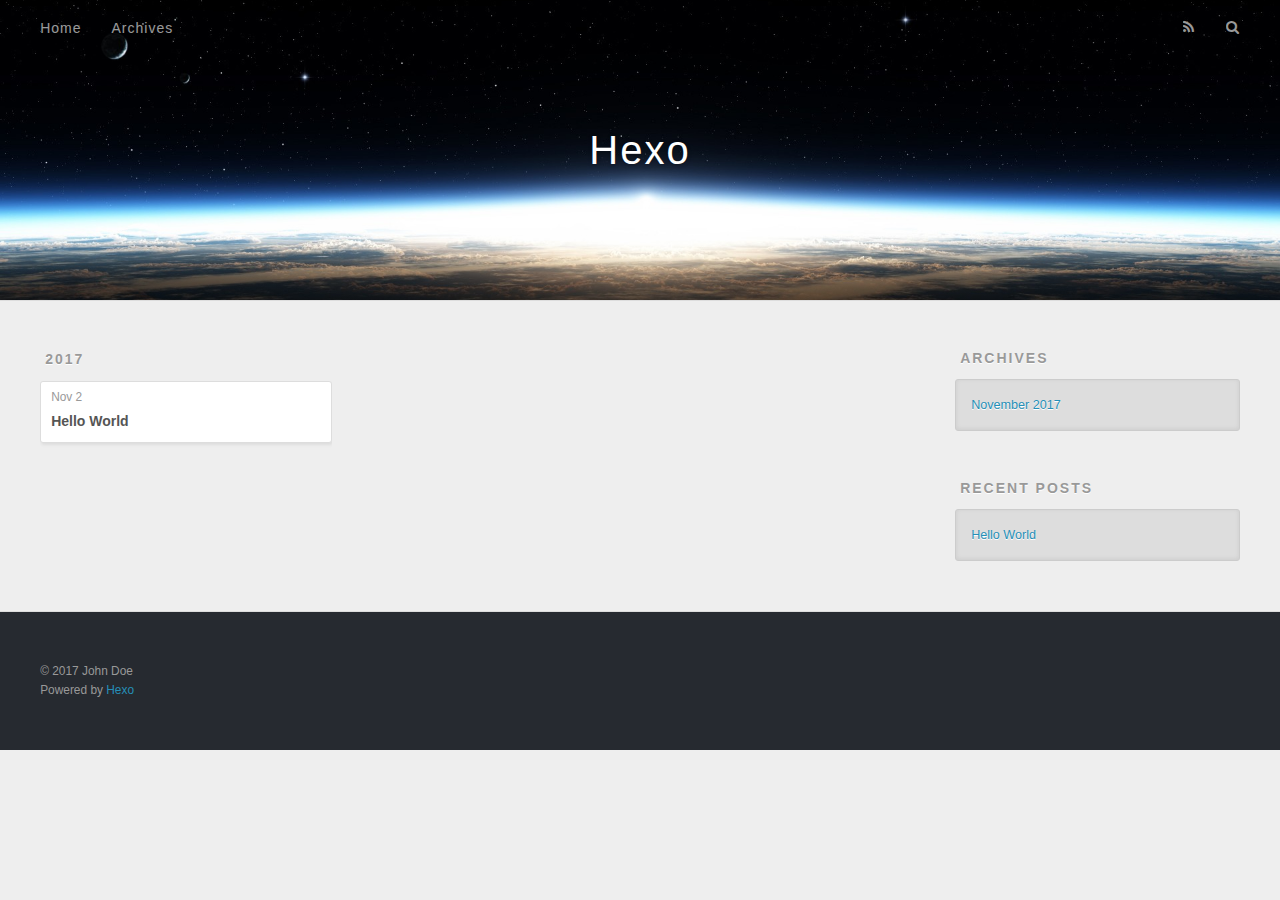
==== archives/index.html @ 0dccdbd2 "Site updated: 2017-11-02 00:10:31" ====
<!DOCTYPE html>
<html>
<head>
  <meta charset="utf-8">
  
  <title>Archives | Hexo</title>
  <meta name="viewport" content="width=device-width, initial-scale=1, maximum-scale=1">
  <meta property="og:type" content="website">
<meta property="og:title" content="Hexo">
<meta property="og:url" content="http://yoursite.com/archives/index.html">
<meta property="og:site_name" content="Hexo">
<meta name="twitter:card" content="summary">
<meta name="twitter:title" content="Hexo">
  
    <link rel="alternate" href="/atom.xml" title="Hexo" type="application/atom+xml">
  
  
    <link rel="icon" href="/favicon.png">
  
  
    <link href="//fonts.googleapis.com/css?family=Source+Code+Pro" rel="stylesheet" type="text/css">
  
  <link rel="stylesheet" href="/css/style.css">
  

</head>

<body>
  <div id="container">
    <div id="wrap">
      <header id="header">
  <div id="banner"></div>
  <div id="header-outer" class="outer">
    <div id="header-title" class="inner">
      <h1 id="logo-wrap">
        <a href="/" id="logo">Hexo</a>
      </h1>
      
    </div>
    <div id="header-inner" class="inner">
      <nav id="main-nav">
        <a id="main-nav-toggle" class="nav-icon"></a>
        
          <a class="main-nav-link" href="/">Home</a>
        
          <a class="main-nav-link" href="/archives">Archives</a>
        
      </nav>
      <nav id="sub-nav">
        
          <a id="nav-rss-link" class="nav-icon" href="/atom.xml" title="RSS Feed"></a>
        
        <a id="nav-search-btn" class="nav-icon" title="Search"></a>
      </nav>
      <div id="search-form-wrap">
        <form action="//google.com/search" method="get" accept-charset="UTF-8" class="search-form"><input type="search" name="q" class="search-form-input" placeholder="Search"><button type="submit" class="search-form-submit">&#xF002;</button><input type="hidden" name="sitesearch" value="http://yoursite.com"></form>
      </div>
    </div>
  </div>
</header>
      <div class="outer">
        <section id="main">
  
  
    
    
      
      
      <section class="archives-wrap">
        <div class="archive-year-wrap">
          <a href="/archives/2017" class="archive-year">2017</a>
        </div>
        <div class="archives">
    
    <article class="archive-article archive-type-post">
  <div class="archive-article-inner">
    <header class="archive-article-header">
      <a href="/2017/11/02/hello-world/" class="archive-article-date">
  <time datetime="2017-11-01T16:00:26.747Z" itemprop="datePublished">Nov 2</time>
</a>
      
  
    <h1 itemprop="name">
      <a class="archive-article-title" href="/2017/11/02/hello-world/">Hello World</a>
    </h1>
  

    </header>
  </div>
</article>
  
  
    </div></section>
  

</section>
        
          <aside id="sidebar">
  
    

  
    

  
    
  
    
  <div class="widget-wrap">
    <h3 class="widget-title">Archives</h3>
    <div class="widget">
      <ul class="archive-list"><li class="archive-list-item"><a class="archive-list-link" href="/archives/2017/11/">November 2017</a></li></ul>
    </div>
  </div>


  
    
  <div class="widget-wrap">
    <h3 class="widget-title">Recent Posts</h3>
    <div class="widget">
      <ul>
        
          <li>
            <a href="/2017/11/02/hello-world/">Hello World</a>
          </li>
        
      </ul>
    </div>
  </div>

  
</aside>
        
      </div>
      <footer id="footer">
  
  <div class="outer">
    <div id="footer-info" class="inner">
      &copy; 2017 John Doe<br>
      Powered by <a href="http://hexo.io/" target="_blank">Hexo</a>
    </div>
  </div>
</footer>
    </div>
    <nav id="mobile-nav">
  
    <a href="/" class="mobile-nav-link">Home</a>
  
    <a href="/archives" class="mobile-nav-link">Archives</a>
  
</nav>
    

<script src="//ajax.googleapis.com/ajax/libs/jquery/2.0.3/jquery.min.js"></script>


  <link rel="stylesheet" href="/fancybox/jquery.fancybox.css">
  <script src="/fancybox/jquery.fancybox.pack.js"></script>


<script src="/js/script.js"></script>

  </div>
</body>
</html>
---- css/style.css ----
body {
  width: 100%;
}
body:before,
body:after {
  content: "";
  display: table;
}
body:after {
  clear: both;
}
html,
body,
div,
span,
applet,
object,
iframe,
h1,
h2,
h3,
h4,
h5,
h6,
p,
blockquote,
pre,
a,
abbr,
acronym,
address,
big,
cite,
code,
del,
dfn,
em,
img,
ins,
kbd,
q,
s,
samp,
small,
strike,
strong,
sub,
sup,
tt,
var,
dl,
dt,
dd,
ol,
ul,
li,
fieldset,
form,
label,
legend,
table,
caption,
tbody,
tfoot,
thead,
tr,
th,
td {
  margin: 0;
  padding: 0;
  border: 0;
  outline: 0;
  font-weight: inherit;
  font-style: inherit;
  font-family: inherit;
  font-size: 100%;
  vertical-align: baseline;
}
body {
  line-height: 1;
  color: #000;
  background: #fff;
}
ol,
ul {
  list-style: none;
}
table {
  border-collapse: separate;
  border-spacing: 0;
  vertical-align: middle;
}
caption,
th,
td {
  text-align: left;
  font-weight: normal;
  vertical-align: middle;
}
a img {
  border: none;
}
input,
button {
  margin: 0;
  padding: 0;
}
input::-moz-focus-inner,
button::-moz-focus-inner {
  border: 0;
  padding: 0;
}
@font-face {
  font-family: FontAwesome;
  font-style: normal;
  font-weight: normal;
  src: url("fonts/fontawesome-webfont.eot?v=#4.0.3");
  src: url("fonts/fontawesome-webfont.eot?#iefix&v=#4.0.3") format("embedded-opentype"), url("fonts/fontawesome-webfont.woff?v=#4.0.3") format("woff"), url("fonts/fontawesome-webfont.ttf?v=#4.0.3") format("truetype"), url("fonts/fontawesome-webfont.svg#fontawesomeregular?v=#4.0.3") format("svg");
}
html,
body,
#container {
  height: 100%;
}
body {
  background: #eee;
  font: 14px "Helvetica Neue", Helvetica, Arial, sans-serif;
  -webkit-text-size-adjust: 100%;
}
.outer {
  max-width: 1220px;
  margin: 0 auto;
  padding: 0 20px;
}
.outer:before,
.outer:after {
  content: "";
  display: table;
}
.outer:after {
  clear: both;
}
.inner {
  display: inline;
  float: left;
  width: 98.33333333333333%;
  margin: 0 0.833333333333333%;
}
.left,
.alignleft {
  float: left;
}
.right,
.alignright {
  float: right;
}
.clear {
  clear: both;
}
#container {
  position: relative;
}
.mobile-nav-on {
  overflow: hidden;
}
#wrap {
  height: 100%;
  width: 100%;
  position: absolute;
  top: 0;
  left: 0;
  -webkit-transition: 0.2s ease-out;
  -moz-transition: 0.2s ease-out;
  -ms-transition: 0.2s ease-out;
  transition: 0.2s ease-out;
  z-index: 1;
  background: #eee;
}
.mobile-nav-on #wrap {
  left: 280px;
}
@media screen and (min-width: 768px) {
  #main {
    display: inline;
    float: left;
    width: 73.33333333333333%;
    margin: 0 0.833333333333333%;
  }
}
.article-date,
.article-category-link,
.archive-year,
.widget-title {
  text-decoration: none;
  text-transform: uppercase;
  letter-spacing: 2px;
  color: #999;
  margin-bottom: 1em;
  margin-left: 5px;
  line-height: 1em;
  text-shadow: 0 1px #fff;
  font-weight: bold;
}
.article-inner,
.archive-article-inner {
  background: #fff;
  -webkit-box-shadow: 1px 2px 3px #ddd;
  box-shadow: 1px 2px 3px #ddd;
  border: 1px solid #ddd;
  border-radius: 3px;
}
.article-entry h1,
.widget h1 {
  font-size: 2em;
}
.article-entry h2,
.widget h2 {
  font-size: 1.5em;
}
.article-entry h3,
.widget h3 {
  font-size: 1.3em;
}
.article-entry h4,
.widget h4 {
  font-size: 1.2em;
}
.article-entry h5,
.widget h5 {
  font-size: 1em;
}
.article-entry h6,
.widget h6 {
  font-size: 1em;
  color: #999;
}
.article-entry hr,
.widget hr {
  border: 1px dashed #ddd;
}
.article-entry strong,
.widget strong {
  font-weight: bold;
}
.article-entry em,
.widget em,
.article-entry cite,
.widget cite {
  font-style: italic;
}
.article-entry sup,
.widget sup,
.article-entry sub,
.widget sub {
  font-size: 0.75em;
  line-height: 0;
  position: relative;
  vertical-align: baseline;
}
.article-entry sup,
.widget sup {
  top: -0.5em;
}
.article-entry sub,
.widget sub {
  bottom: -0.2em;
}
.article-entry small,
.widget small {
  font-size: 0.85em;
}
.article-entry acronym,
.widget acronym,
.article-entry abbr,
.widget abbr {
  border-bottom: 1px dotted;
}
.article-entry ul,
.widget ul,
.article-entry ol,
.widget ol,
.article-entry dl,
.widget dl {
  margin: 0 20px;
  line-height: 1.6em;
}
.article-entry ul ul,
.widget ul ul,
.article-entry ol ul,
.widget ol ul,
.article-entry ul ol,
.widget ul ol,
.article-entry ol ol,
.widget ol ol {
  margin-top: 0;
  margin-bottom: 0;
}
.article-entry ul,
.widget ul {
  list-style: disc;
}
.article-entry ol,
.widget ol {
  list-style: decimal;
}
.article-entry dt,
.widget dt {
  font-weight: bold;
}
#header {
  height: 300px;
  position: relative;
  border-bottom: 1px solid #ddd;
}
#header:before,
#header:after {
  content: "";
  position: absolute;
  left: 0;
  right: 0;
  height: 40px;
}
#header:before {
  top: 0;
  background: -webkit-linear-gradient(rgba(0,0,0,0.2), transparent);
  background: -moz-linear-gradient(rgba(0,0,0,0.2), transparent);
  background: -ms-linear-gradient(rgba(0,0,0,0.2), transparent);
  background: linear-gradient(rgba(0,0,0,0.2), transparent);
}
#header:after {
  bottom: 0;
  background: -webkit-linear-gradient(transparent, rgba(0,0,0,0.2));
  background: -moz-linear-gradient(transparent, rgba(0,0,0,0.2));
  background: -ms-linear-gradient(transparent, rgba(0,0,0,0.2));
  background: linear-gradient(transparent, rgba(0,0,0,0.2));
}
#header-outer {
  height: 100%;
  position: relative;
}
#header-inner {
  position: relative;
  overflow: hidden;
}
#banner {
  position: absolute;
  top: 0;
  left: 0;
  width: 100%;
  height: 100%;
  background: url("images/banner.jpg") center #000;
  -webkit-background-size: cover;
  -moz-background-size: cover;
  background-size: cover;
  z-index: -1;
}
#header-title {
  text-align: center;
  height: 40px;
  position: absolute;
  top: 50%;
  left: 0;
  margin-top: -20px;
}
#logo,
#subtitle {
  text-decoration: none;
  color: #fff;
  font-weight: 300;
  text-shadow: 0 1px 4px rgba(0,0,0,0.3);
}
#logo {
  font-size: 40px;
  line-height: 40px;
  letter-spacing: 2px;
}
#subtitle {
  font-size: 16px;
  line-height: 16px;
  letter-spacing: 1px;
}
#subtitle-wrap {
  margin-top: 16px;
}
#main-nav {
  float: left;
  margin-left: -15px;
}
.nav-icon,
.main-nav-link {
  float: left;
  color: #fff;
  opacity: 0.6;
  text-decoration: none;
  text-shadow: 0 1px rgba(0,0,0,0.2);
  -webkit-transition: opacity 0.2s;
  -moz-transition: opacity 0.2s;
  -ms-transition: opacity 0.2s;
  transition: opacity 0.2s;
  display: block;
  padding: 20px 15px;
}
.nav-icon:hover,
.main-nav-link:hover {
  opacity: 1;
}
.nav-icon {
  font-family: FontAwesome;
  text-align: center;
  font-size: 14px;
  width: 14px;
  height: 14px;
  padding: 20px 15px;
  position: relative;
  cursor: pointer;
}
.main-nav-link {
  font-weight: 300;
  letter-spacing: 1px;
}
@media screen and (max-width: 479px) {
  .main-nav-link {
    display: none;
  }
}
#main-nav-toggle {
  display: none;
}
#main-nav-toggle:before {
  content: "\f0c9";
}
@media screen and (max-width: 479px) {
  #main-nav-toggle {
    display: block;
  }
}
#sub-nav {
  float: right;
  margin-right: -15px;
}
#nav-rss-link:before {
  content: "\f09e";
}
#nav-search-btn:before {
  content: "\f002";
}
#search-form-wrap {
  position: absolute;
  top: 15px;
  width: 150px;
  height: 30px;
  right: -150px;
  opacity: 0;
  -webkit-transition: 0.2s ease-out;
  -moz-transition: 0.2s ease-out;
  -ms-transition: 0.2s ease-out;
  transition: 0.2s ease-out;
}
#search-form-wrap.on {
  opacity: 1;
  right: 0;
}
@media screen and (max-width: 479px) {
  #search-form-wrap {
    width: 100%;
    right: -100%;
  }
}
.search-form {
  position: absolute;
  top: 0;
  left: 0;
  right: 0;
  background: #fff;
  padding: 5px 15px;
  border-radius: 15px;
  -webkit-box-shadow: 0 0 10px rgba(0,0,0,0.3);
  box-shadow: 0 0 10px rgba(0,0,0,0.3);
}
.search-form-input {
  border: none;
  background: none;
  color: #555;
  width: 100%;
  font: 13px "Helvetica Neue", Helvetica, Arial, sans-serif;
  outline: none;
}
.search-form-input::-webkit-search-results-decoration,
.search-form-input::-webkit-search-cancel-button {
  -webkit-appearance: none;
}
.search-form-submit {
  position: absolute;
  top: 50%;
  right: 10px;
  margin-top: -7px;
  font: 13px FontAwesome;
  border: none;
  background: none;
  color: #bbb;
  cursor: pointer;
}
.search-form-submit:hover,
.search-form-submit:focus {
  color: #777;
}
.article {
  margin: 50px 0;
}
.article-inner {
  overflow: hidden;
}
.article-meta:before,
.article-meta:after {
  content: "";
  display: table;
}
.article-meta:after {
  clear: both;
}
.article-date {
  float: left;
}
.article-category {
  float: left;
  line-height: 1em;
  color: #ccc;
  text-shadow: 0 1px #fff;
  margin-left: 8px;
}
.article-category:before {
  content: "\2022";
}
.article-category-link {
  margin: 0 12px 1em;
}
.article-header {
  padding: 20px 20px 0;
}
.article-title {
  text-decoration: none;
  font-size: 2em;
  font-weight: bold;
  color: #555;
  line-height: 1.1em;
  -webkit-transition: color 0.2s;
  -moz-transition: color 0.2s;
  -ms-transition: color 0.2s;
  transition: color 0.2s;
}
a.article-title:hover {
  color: #258fb8;
}
.article-entry {
  color: #555;
  padding: 0 20px;
}
.article-entry:before,
.article-entry:after {
  content: "";
  display: table;
}
.article-entry:after {
  clear: both;
}
.article-entry p,
.article-entry table {
  line-height: 1.6em;
  margin: 1.6em 0;
}
.article-entry h1,
.article-entry h2,
.article-entry h3,
.article-entry h4,
.article-entry h5,
.article-entry h6 {
  font-weight: bold;
}
.article-entry h1,
.article-entry h2,
.article-entry h3,
.article-entry h4,
.article-entry h5,
.article-entry h6 {
  line-height: 1.1em;
  margin: 1.1em 0;
}
.article-entry a {
  color: #258fb8;
  text-decoration: none;
}
.article-entry a:hover {
  text-decoration: underline;
}
.article-entry ul,
.article-entry ol,
.article-entry dl {
  margin-top: 1.6em;
  margin-bottom: 1.6em;
}
.article-entry img,
.article-entry video {
  max-width: 100%;
  height: auto;
  display: block;
  margin: auto;
}
.article-entry iframe {
  border: none;
}
.article-entry table {
  width: 100%;
  border-collapse: collapse;
  border-spacing: 0;
}
.article-entry th {
  font-weight: bold;
  border-bottom: 3px solid #ddd;
  padding-bottom: 0.5em;
}
.article-entry td {
  border-bottom: 1px solid #ddd;
  padding: 10px 0;
}
.article-entry blockquote {
  font-family: Georgia, "Times New Roman", serif;
  font-size: 1.4em;
  margin: 1.6em 20px;
  text-align: center;
}
.article-entry blockquote footer {
  font-size: 14px;
  margin: 1.6em 0;
  font-family: "Helvetica Neue", Helvetica, Arial, sans-serif;
}
.article-entry blockquote footer cite:before {
  content: "—";
  padding: 0 0.5em;
}
.article-entry .pullquote {
  text-align: left;
  width: 45%;
  margin: 0;
}
.article-entry .pullquote.left {
  margin-left: 0.5em;
  margin-right: 1em;
}
.article-entry .pullquote.right {
  margin-right: 0.5em;
  margin-left: 1em;
}
.article-entry .caption {
  color: #999;
  display: block;
  font-size: 0.9em;
  margin-top: 0.5em;
  position: relative;
  text-align: center;
}
.article-entry .video-container {
  position: relative;
  padding-top: 56.25%;
  height: 0;
  overflow: hidden;
}
.article-entry .video-container iframe,
.article-entry .video-container object,
.article-entry .video-container embed {
  position: absolute;
  top: 0;
  left: 0;
  width: 100%;
  height: 100%;
  margin-top: 0;
}
.article-more-link a {
  display: inline-block;
  line-height: 1em;
  padding: 6px 15px;
  border-radius: 15px;
  background: #eee;
  color: #999;
  text-shadow: 0 1px #fff;
  text-decoration: none;
}
.article-more-link a:hover {
  background: #258fb8;
  color: #fff;
  text-decoration: none;
  text-shadow: 0 1px #1e7293;
}
.article-footer {
  font-size: 0.85em;
  line-height: 1.6em;
  border-top: 1px solid #ddd;
  padding-top: 1.6em;
  margin: 0 20px 20px;
}
.article-footer:before,
.article-footer:after {
  content: "";
  display: table;
}
.article-footer:after {
  clear: both;
}
.article-footer a {
  color: #999;
  text-decoration: none;
}
.article-footer a:hover {
  color: #555;
}
.article-tag-list-item {
  float: left;
  margin-right: 10px;
}
.article-tag-list-link:before {
  content: "#";
}
.article-comment-link {
  float: right;
}
.article-comment-link:before {
  content: "\f075";
  font-family: FontAwesome;
  padding-right: 8px;
}
.article-share-link {
  cursor: pointer;
  float: right;
  margin-left: 20px;
}
.article-share-link:before {
  content: "\f064";
  font-family: FontAwesome;
  padding-right: 6px;
}
#article-nav {
  position: relative;
}
#article-nav:before,
#article-nav:after {
  content: "";
  display: table;
}
#article-nav:after {
  clear: both;
}
@media screen and (min-width: 768px) {
  #article-nav {
    margin: 50px 0;
  }
  #article-nav:before {
    width: 8px;
    height: 8px;
    position: absolute;
    top: 50%;
    left: 50%;
    margin-top: -4px;
    margin-left: -4px;
    content: "";
    border-radius: 50%;
    background: #ddd;
    -webkit-box-shadow: 0 1px 2px #fff;
    box-shadow: 0 1px 2px #fff;
  }
}
.article-nav-link-wrap {
  text-decoration: none;
  text-shadow: 0 1px #fff;
  color: #999;
  -webkit-box-sizing: border-box;
  -moz-box-sizing: border-box;
  box-sizing: border-box;
  margin-top: 50px;
  text-align: center;
  display: block;
}
.article-nav-link-wrap:hover {
  color: #555;
}
@media screen and (min-width: 768px) {
  .article-nav-link-wrap {
    width: 50%;
    margin-top: 0;
  }
}
@media screen and (min-width: 768px) {
  #article-nav-newer {
    float: left;
    text-align: right;
    padding-right: 20px;
  }
}
@media screen and (min-width: 768px) {
  #article-nav-older {
    float: right;
    text-align: left;
    padding-left: 20px;
  }
}
.article-nav-caption {
  text-transform: uppercase;
  letter-spacing: 2px;
  color: #ddd;
  line-height: 1em;
  font-weight: bold;
}
#article-nav-newer .article-nav-caption {
  margin-right: -2px;
}
.article-nav-title {
  font-size: 0.85em;
  line-height: 1.6em;
  margin-top: 0.5em;
}
.article-share-box {
  position: absolute;
  display: none;
  background: #fff;
  -webkit-box-shadow: 1px 2px 10px rgba(0,0,0,0.2);
  box-shadow: 1px 2px 10px rgba(0,0,0,0.2);
  border-radius: 3px;
  margin-left: -145px;
  overflow: hidden;
  z-index: 1;
}
.article-share-box.on {
  display: block;
}
.article-share-input {
  width: 100%;
  background: none;
  -webkit-box-sizing: border-box;
  -moz-box-sizing: border-box;
  box-sizing: border-box;
  font: 14px "Helvetica Neue", Helvetica, Arial, sans-serif;
  padding: 0 15px;
  color: #555;
  outline: none;
  border: 1px solid #ddd;
  border-radius: 3px 3px 0 0;
  height: 36px;
  line-height: 36px;
}
.article-share-links {
  background: #eee;
}
.article-share-links:before,
.article-share-links:after {
  content: "";
  display: table;
}
.article-share-links:after {
  clear: both;
}
.article-share-twitter,
.article-share-facebook,
.article-share-pinterest,
.article-share-google {
  width: 50px;
  height: 36px;
  display: block;
  float: left;
  position: relative;
  color: #999;
  text-shadow: 0 1px #fff;
}
.article-share-twitter:before,
.article-share-facebook:before,
.article-share-pinterest:before,
.article-share-google:before {
  font-size: 20px;
  font-family: FontAwesome;
  width: 20px;
  height: 20px;
  position: absolute;
  top: 50%;
  left: 50%;
  margin-top: -10px;
  margin-left: -10px;
  text-align: center;
}
.article-share-twitter:hover,
.article-share-facebook:hover,
.article-share-pinterest:hover,
.article-share-google:hover {
  color: #fff;
}
.article-share-twitter:before {
  content: "\f099";
}
.article-share-twitter:hover {
  background: #00aced;
  text-shadow: 0 1px #008abe;
}
.article-share-facebook:before {
  content: "\f09a";
}
.article-share-facebook:hover {
  background: #3b5998;
  text-shadow: 0 1px #2f477a;
}
.article-share-pinterest:before {
  content: "\f0d2";
}
.article-share-pinterest:hover {
  background: #cb2027;
  text-shadow: 0 1px #a21a1f;
}
.article-share-google:before {
  content: "\f0d5";
}
.article-share-google:hover {
  background: #dd4b39;
  text-shadow: 0 1px #be3221;
}
.article-gallery {
  background: #000;
  position: relative;
}
.article-gallery-photos {
  position: relative;
  overflow: hidden;
}
.article-gallery-img {
  display: none;
  max-width: 100%;
}
.article-gallery-img:first-child {
  display: block;
}
.article-gallery-img.loaded {
  position: absolute;
  display: block;
}
.article-gallery-img img {
  display: block;
  max-width: 100%;
  margin: 0 auto;
}
#comments {
  background: #fff;
  -webkit-box-shadow: 1px 2px 3px #ddd;
  box-shadow: 1px 2px 3px #ddd;
  padding: 20px;
  border: 1px solid #ddd;
  border-radius: 3px;
  margin: 50px 0;
}
#comments a {
  color: #258fb8;
}
.archives-wrap {
  margin: 50px 0;
}
.archives:before,
.archives:after {
  content: "";
  display: table;
}
.archives:after {
  clear: both;
}
.archive-year-wrap {
  margin-bottom: 1em;
}
.archives {
  -webkit-column-gap: 10px;
  -moz-column-gap: 10px;
  column-gap: 10px;
}
@media screen and (min-width: 480px) and (max-width: 767px) {
  .archives {
    -webkit-column-count: 2;
    -moz-column-count: 2;
    column-count: 2;
  }
}
@media screen and (min-width: 768px) {
  .archives {
    -webkit-column-count: 3;
    -moz-column-count: 3;
    column-count: 3;
  }
}
.archive-article {
  -webkit-column-break-inside: avoid;
  page-break-inside: avoid;
  overflow: hidden;
  break-inside: avoid-column;
}
.archive-article-inner {
  padding: 10px;
  margin-bottom: 15px;
}
.archive-article-title {
  text-decoration: none;
  font-weight: bold;
  color: #555;
  -webkit-transition: color 0.2s;
  -moz-transition: color 0.2s;
  -ms-transition: color 0.2s;
  transition: color 0.2s;
  line-height: 1.6em;
}
.archive-article-title:hover {
  color: #258fb8;
}
.archive-article-footer {
  margin-top: 1em;
}
.archive-article-date {
  color: #999;
  text-decoration: none;
  font-size: 0.85em;
  line-height: 1em;
  margin-bottom: 0.5em;
  display: block;
}
#page-nav {
  margin: 50px auto;
  background: #fff;
  -webkit-box-shadow: 1px 2px 3px #ddd;
  box-shadow: 1px 2px 3px #ddd;
  border: 1px solid #ddd;
  border-radius: 3px;
  text-align: center;
  color: #999;
  overflow: hidden;
}
#page-nav:before,
#page-nav:after {
  content: "";
  display: table;
}
#page-nav:after {
  clear: both;
}
#page-nav a,
#page-nav span {
  padding: 10px 20px;
  line-height: 1;
  height: 2ex;
}
#page-nav a {
  color: #999;
  text-decoration: none;
}
#page-nav a:hover {
  background: #999;
  color: #fff;
}
#page-nav .prev {
  float: left;
}
#page-nav .next {
  float: right;
}
#page-nav .page-number {
  display: inline-block;
}
@media screen and (max-width: 479px) {
  #page-nav .page-number {
    display: none;
  }
}
#page-nav .current {
  color: #555;
  font-weight: bold;
}
#page-nav .space {
  color: #ddd;
}
#footer {
  background: #262a30;
  padding: 50px 0;
  border-top: 1px solid #ddd;
  color: #999;
}
#footer a {
  color: #258fb8;
  text-decoration: none;
}
#footer a:hover {
  text-decoration: underline;
}
#footer-info {
  line-height: 1.6em;
  font-size: 0.85em;
}
.article-entry pre,
.article-entry .highlight {
  background: #2d2d2d;
  margin: 0 -20px;
  padding: 15px 20px;
  border-style: solid;
  border-color: #ddd;
  border-width: 1px 0;
  overflow: auto;
  color: #ccc;
  line-height: 22.400000000000002px;
}
.article-entry .highlight .gutter pre,
.article-entry .gist .gist-file .gist-data .line-numbers {
  color: #666;
  font-size: 0.85em;
}
.article-entry pre,
.article-entry code {
  font-family: "Source Code Pro", Consolas, Monaco, Menlo, Consolas, monospace;
}
.article-entry code {
  background: #eee;
  text-shadow: 0 1px #fff;
  padding: 0 0.3em;
}
.article-entry pre code {
  background: none;
  text-shadow: none;
  padding: 0;
}
.article-entry .highlight pre {
  border: none;
  margin: 0;
  padding: 0;
}
.article-entry .highlight table {
  margin: 0;
  width: auto;
}
.article-entry .highlight td {
  border: none;
  padding: 0;
}
.article-entry .highlight figcaption {
  font-size: 0.85em;
  color: #999;
  line-height: 1em;
  margin-bottom: 1em;
}
.article-entry .highlight figcaption:before,
.article-entry .highlight figcaption:after {
  content: "";
  display: table;
}
.article-entry .highlight figcaption:after {
  clear: both;
}
.article-entry .highlight figcaption a {
  float: right;
}
.article-entry .highlight .gutter pre {
  text-align: right;
  padding-right: 20px;
}
.article-entry .highlight .line {
  height: 22.400000000000002px;
}
.article-entry .highlight .line.marked {
  background: #515151;
}
.article-entry .gist {
  margin: 0 -20px;
  border-style: solid;
  border-color: #ddd;
  border-width: 1px 0;
  background: #2d2d2d;
  padding: 15px 20px 15px 0;
}
.article-entry .gist .gist-file {
  border: none;
  font-family: "Source Code Pro", Consolas, Monaco, Menlo, Consolas, monospace;
  margin: 0;
}
.article-entry .gist .gist-file .gist-data {
  background: none;
  border: none;
}
.article-entry .gist .gist-file .gist-data .line-numbers {
  background: none;
  border: none;
  padding: 0 20px 0 0;
}
.article-entry .gist .gist-file .gist-data .line-data {
  padding: 0 !important;
}
.article-entry .gist .gist-file .highlight {
  margin: 0;
  padding: 0;
  border: none;
}
.article-entry .gist .gist-file .gist-meta {
  background: #2d2d2d;
  color: #999;
  font: 0.85em "Helvetica Neue", Helvetica, Arial, sans-serif;
  text-shadow: 0 0;
  padding: 0;
  margin-top: 1em;
  margin-left: 20px;
}
.article-entry .gist .gist-file .gist-meta a {
  color: #258fb8;
  font-weight: normal;
}
.article-entry .gist .gist-file .gist-meta a:hover {
  text-decoration: underline;
}
pre .comment,
pre .title {
  color: #999;
}
pre .variable,
pre .attribute,
pre .tag,
pre .regexp,
pre .ruby .constant,
pre .xml .tag .title,
pre .xml .pi,
pre .xml .doctype,
pre .html .doctype,
pre .css .id,
pre .css .class,
pre .css .pseudo {
  color: #f2777a;
}
pre .number,
pre .preprocessor,
pre .built_in,
pre .literal,
pre .params,
pre .constant {
  color: #f99157;
}
pre .class,
pre .ruby .class .title,
pre .css .rules .attribute {
  color: #9c9;
}
pre .string,
pre .value,
pre .inheritance,
pre .header,
pre .ruby .symbol,
pre .xml .cdata {
  color: #9c9;
}
pre .css .hexcolor {
  color: #6cc;
}
pre .function,
pre .python .decorator,
pre .python .title,
pre .ruby .function .title,
pre .ruby .title .keyword,
pre .perl .sub,
pre .javascript .title,
pre .coffeescript .title {
  color: #69c;
}
pre .keyword,
pre .javascript .function {
  color: #c9c;
}
@media screen and (max-width: 479px) {
  #mobile-nav {
    position: absolute;
    top: 0;
    left: 0;
    width: 280px;
    height: 100%;
    background: #191919;
    border-right: 1px solid #fff;
  }
}
@media screen and (max-width: 479px) {
  .mobile-nav-link {
    display: block;
    color: #999;
    text-decoration: none;
    padding: 15px 20px;
    font-weight: bold;
  }
  .mobile-nav-link:hover {
    color: #fff;
  }
}
@media screen and (min-width: 768px) {
  #sidebar {
    display: inline;
    float: left;
    width: 23.333333333333332%;
    margin: 0 0.833333333333333%;
  }
}
.widget-wrap {
  margin: 50px 0;
}
.widget {
  color: #777;
  text-shadow: 0 1px #fff;
  background: #ddd;
  -webkit-box-shadow: 0 -1px 4px #ccc inset;
  box-shadow: 0 -1px 4px #ccc inset;
  border: 1px solid #ccc;
  padding: 15px;
  border-radius: 3px;
}
.widget a {
  color: #258fb8;
  text-decoration: none;
}
.widget a:hover {
  text-decoration: underline;
}
.widget ul ul,
.widget ol ul,
.widget dl ul,
.widget ul ol,
.widget ol ol,
.widget dl ol,
.widget ul dl,
.widget ol dl,
.widget dl dl {
  margin-left: 15px;
  list-style: disc;
}
.widget {
  line-height: 1.6em;
  word-wrap: break-word;
  font-size: 0.9em;
}
.widget ul,
.widget ol {
  list-style: none;
  margin: 0;
}
.widget ul ul,
.widget ol ul,
.widget ul ol,
.widget ol ol {
  margin: 0 20px;
}
.widget ul ul,
.widget ol ul {
  list-style: disc;
}
.widget ul ol,
.widget ol ol {
  list-style: decimal;
}
.category-list-count,
.tag-list-count,
.archive-list-count {
  padding-left: 5px;
  color: #999;
  font-size: 0.85em;
}
.category-list-count:before,
.tag-list-count:before,
.archive-list-count:before {
  content: "(";
}
.category-list-count:after,
.tag-list-count:after,
.archive-list-count:after {
  content: ")";
}
.tagcloud a {
  margin-right: 5px;
  display: inline-block;
}
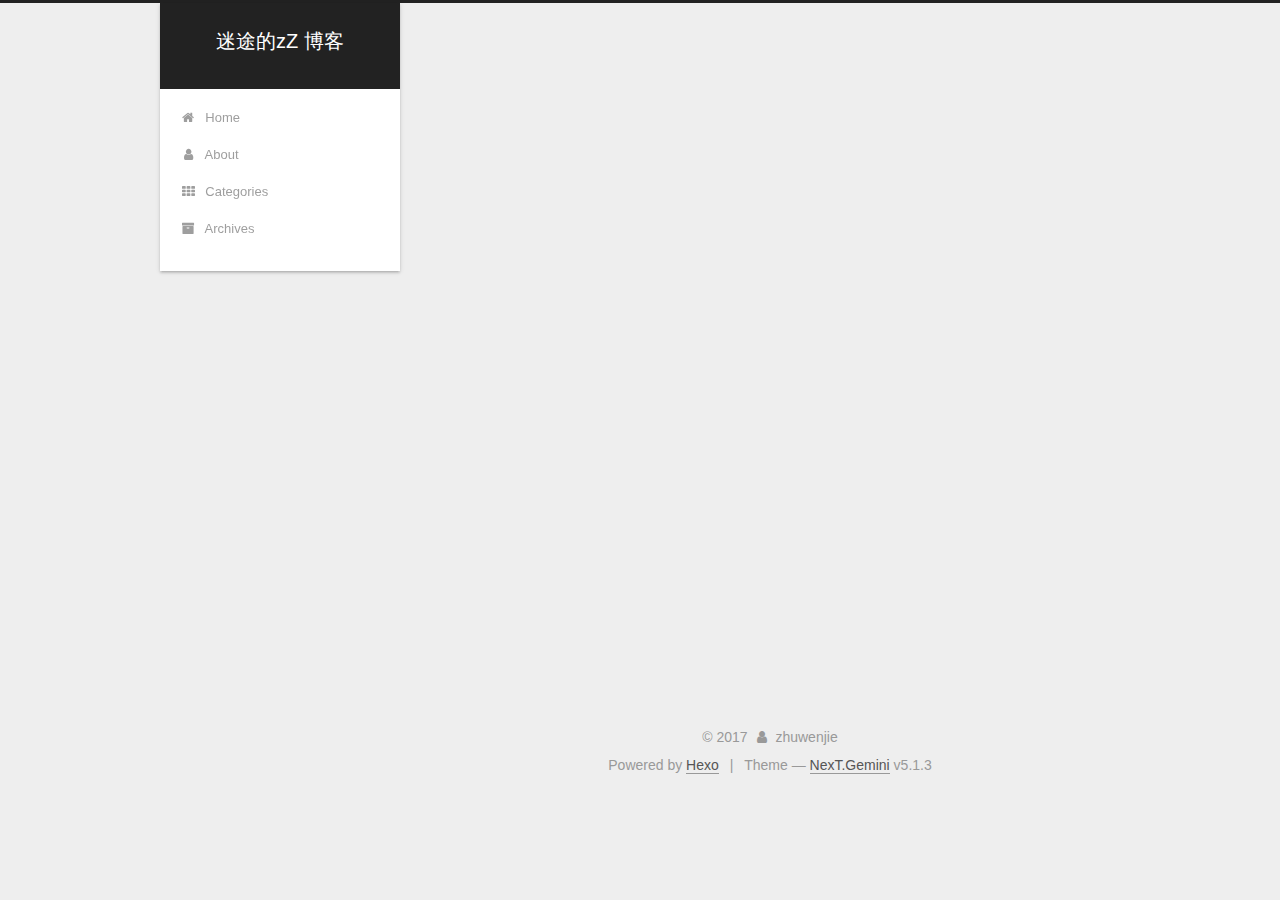
==== commit 1d14cd76: "Site updated: 2017-11-02 00:34:58" ====
--- a/archives/index.html
+++ b/archives/index.html
@@ -1,166 +1,615 @@
 <!DOCTYPE html>
-<html>
+
+
+
+  
+
+
+<html class="theme-next gemini use-motion" lang="java">
 <head>
-  <meta charset="utf-8">
-  
-  <title>Archives | Hexo</title>
-  <meta name="viewport" content="width=device-width, initial-scale=1, maximum-scale=1">
-  <meta property="og:type" content="website">
-<meta property="og:title" content="Hexo">
+  <meta charset="UTF-8"/>
+<meta http-equiv="X-UA-Compatible" content="IE=edge" />
+<meta name="viewport" content="width=device-width, initial-scale=1, maximum-scale=1"/>
+<meta name="theme-color" content="#222">
+
+
+
+
+
+
+
+
+
+<meta http-equiv="Cache-Control" content="no-transform" />
+<meta http-equiv="Cache-Control" content="no-siteapp" />
+
+
+
+
+
+
+
+
+
+
+
+
+
+
+
+
+  
+  
+  <link href="/lib/fancybox/source/jquery.fancybox.css?v=2.1.5" rel="stylesheet" type="text/css" />
+
+
+
+
+
+
+
+<link href="/lib/font-awesome/css/font-awesome.min.css?v=4.6.2" rel="stylesheet" type="text/css" />
+
+<link href="/css/main.css?v=5.1.3" rel="stylesheet" type="text/css" />
+
+
+  <link rel="apple-touch-icon" sizes="180x180" href="/images/apple-touch-icon-next.png?v=5.1.3">
+
+
+  <link rel="icon" type="image/png" sizes="32x32" href="/images/favicon-32x32-next.png?v=5.1.3">
+
+
+  <link rel="icon" type="image/png" sizes="16x16" href="/images/favicon-16x16-next.png?v=5.1.3">
+
+
+  <link rel="mask-icon" href="/images/logo.svg?v=5.1.3" color="#222">
+
+
+
+
+
+  <meta name="keywords" content="Hexo, NexT" />
+
+
+
+
+
+
+
+
+
+
+<meta property="og:type" content="website">
+<meta property="og:title" content="迷途的zZ 博客">
 <meta property="og:url" content="http://yoursite.com/archives/index.html">
-<meta property="og:site_name" content="Hexo">
+<meta property="og:site_name" content="迷途的zZ 博客">
+<meta property="og:locale" content="java">
 <meta name="twitter:card" content="summary">
-<meta name="twitter:title" content="Hexo">
-  
-    <link rel="alternate" href="/atom.xml" title="Hexo" type="application/atom+xml">
-  
-  
-    <link rel="icon" href="/favicon.png">
-  
-  
-    <link href="//fonts.googleapis.com/css?family=Source+Code+Pro" rel="stylesheet" type="text/css">
-  
-  <link rel="stylesheet" href="/css/style.css">
-  
+<meta name="twitter:title" content="迷途的zZ 博客">
+
+
+
+<script type="text/javascript" id="hexo.configurations">
+  var NexT = window.NexT || {};
+  var CONFIG = {
+    root: '/',
+    scheme: 'Gemini',
+    version: '5.1.3',
+    sidebar: {"position":"left","display":"post","offset":12,"b2t":false,"scrollpercent":false,"onmobile":false},
+    fancybox: true,
+    tabs: true,
+    motion: {"enable":true,"async":false,"transition":{"post_block":"fadeIn","post_header":"slideDownIn","post_body":"slideDownIn","coll_header":"slideLeftIn","sidebar":"slideUpIn"}},
+    duoshuo: {
+      userId: '0',
+      author: 'Author'
+    },
+    algolia: {
+      applicationID: '',
+      apiKey: '',
+      indexName: '',
+      hits: {"per_page":10},
+      labels: {"input_placeholder":"Search for Posts","hits_empty":"We didn't find any results for the search: ${query}","hits_stats":"${hits} results found in ${time} ms"}
+    }
+  };
+</script>
+
+
+
+  <link rel="canonical" href="http://yoursite.com/archives/"/>
+
+
+
+
+
+  <title>Archive | 迷途的zZ 博客</title>
+  
+
+
+
+
+
+
+
 
 </head>
 
-<body>
-  <div id="container">
-    <div id="wrap">
-      <header id="header">
-  <div id="banner"></div>
-  <div id="header-outer" class="outer">
-    <div id="header-title" class="inner">
-      <h1 id="logo-wrap">
-        <a href="/" id="logo">Hexo</a>
-      </h1>
-      
+<body itemscope itemtype="http://schema.org/WebPage" lang="java">
+
+  
+  
+    
+  
+
+  <div class="container sidebar-position-left page-archive">
+    <div class="headband"></div>
+
+    <header id="header" class="header" itemscope itemtype="http://schema.org/WPHeader">
+      <div class="header-inner"><div class="site-brand-wrapper">
+  <div class="site-meta ">
+    
+
+    <div class="custom-logo-site-title">
+      <a href="/"  class="brand" rel="start">
+        <span class="logo-line-before"><i></i></span>
+        <span class="site-title">迷途的zZ 博客</span>
+        <span class="logo-line-after"><i></i></span>
+      </a>
     </div>
-    <div id="header-inner" class="inner">
-      <nav id="main-nav">
-        <a id="main-nav-toggle" class="nav-icon"></a>
-        
-          <a class="main-nav-link" href="/">Home</a>
-        
-          <a class="main-nav-link" href="/archives">Archives</a>
-        
-      </nav>
-      <nav id="sub-nav">
-        
-          <a id="nav-rss-link" class="nav-icon" href="/atom.xml" title="RSS Feed"></a>
-        
-        <a id="nav-search-btn" class="nav-icon" title="Search"></a>
-      </nav>
-      <div id="search-form-wrap">
-        <form action="//google.com/search" method="get" accept-charset="UTF-8" class="search-form"><input type="search" name="q" class="search-form-input" placeholder="Search"><button type="submit" class="search-form-submit">&#xF002;</button><input type="hidden" name="sitesearch" value="http://yoursite.com"></form>
+      
+        <p class="site-subtitle"></p>
+      
+  </div>
+
+  <div class="site-nav-toggle">
+    <button>
+      <span class="btn-bar"></span>
+      <span class="btn-bar"></span>
+      <span class="btn-bar"></span>
+    </button>
+  </div>
+</div>
+
+<nav class="site-nav">
+  
+
+  
+    <ul id="menu" class="menu">
+      
+        
+        <li class="menu-item menu-item-home">
+          <a href="/" rel="section">
+            
+              <i class="menu-item-icon fa fa-fw fa-home"></i> <br />
+            
+            Home
+          </a>
+        </li>
+      
+        
+        <li class="menu-item menu-item-about">
+          <a href="/about/" rel="section">
+            
+              <i class="menu-item-icon fa fa-fw fa-user"></i> <br />
+            
+            About
+          </a>
+        </li>
+      
+        
+        <li class="menu-item menu-item-categories">
+          <a href="/categories/" rel="section">
+            
+              <i class="menu-item-icon fa fa-fw fa-th"></i> <br />
+            
+            Categories
+          </a>
+        </li>
+      
+        
+        <li class="menu-item menu-item-archives">
+          <a href="/archives/" rel="section">
+            
+              <i class="menu-item-icon fa fa-fw fa-archive"></i> <br />
+            
+            Archives
+          </a>
+        </li>
+      
+
+      
+    </ul>
+  
+
+  
+</nav>
+
+
+
+ </div>
+    </header>
+
+    <main id="main" class="main">
+      <div class="main-inner">
+        <div class="content-wrap">
+          <div id="content" class="content">
+            
+
+  
+  
+  
+  <div class="post-block archive">
+    <div id="posts" class="posts-collapse">
+      <span class="archive-move-on"></span>
+
+      <span class="archive-page-counter">
+        
+        
+        
+          
+        
+        Um..! 2 posts in total. Keep on posting.
+      </span>
+
+      
+
+        
+        
+        
+
+        
+          
+          <div class="collection-title">
+            <h1 class="archive-year" id="archive-year-2017">2017</h1>
+          </div>
+        
+        
+
+        
+
+  <article class="post post-type-normal" itemscope itemtype="http://schema.org/Article">
+    <header class="post-header">
+
+      <h2 class="post-title">
+        
+            <a class="post-title-link" href="/2017/11/02/我的文章/" itemprop="url">
+              
+                <span itemprop="name">我的文章</span>
+              
+            </a>
+        
+      </h2>
+
+      <div class="post-meta">
+        <time class="post-time" itemprop="dateCreated"
+              datetime="2017-11-02T00:31:36+08:00"
+              content="2017-11-02" >
+          11-02
+        </time>
       </div>
+
+    </header>
+  </article>
+
+
+
+      
+
+        
+        
+        
+
+        
+        
+
+        
+
+  <article class="post post-type-normal" itemscope itemtype="http://schema.org/Article">
+    <header class="post-header">
+
+      <h2 class="post-title">
+        
+            <a class="post-title-link" href="/2017/11/02/hello-world/" itemprop="url">
+              
+                <span itemprop="name">Hello World</span>
+              
+            </a>
+        
+      </h2>
+
+      <div class="post-meta">
+        <time class="post-time" itemprop="dateCreated"
+              datetime="2017-11-02T00:00:26+08:00"
+              content="2017-11-02" >
+          11-02
+        </time>
+      </div>
+
+    </header>
+  </article>
+
+
+
+      
+
     </div>
   </div>
-</header>
-      <div class="outer">
-        <section id="main">
-  
-  
-    
-    
-      
-      
-      <section class="archives-wrap">
-        <div class="archive-year-wrap">
-          <a href="/archives/2017" class="archive-year">2017</a>
+  
+  
+  
+
+  
+
+
+
+          </div>
+          
+
+
+          
+
         </div>
-        <div class="archives">
-    
-    <article class="archive-article archive-type-post">
-  <div class="archive-article-inner">
-    <header class="archive-article-header">
-      <a href="/2017/11/02/hello-world/" class="archive-article-date">
-  <time datetime="2017-11-01T16:00:26.747Z" itemprop="datePublished">Nov 2</time>
-</a>
-      
-  
-    <h1 itemprop="name">
-      <a class="archive-article-title" href="/2017/11/02/hello-world/">Hello World</a>
-    </h1>
-  
-
-    </header>
-  </div>
-</article>
-  
-  
-    </div></section>
-  
-
-</section>
-        
-          <aside id="sidebar">
-  
-    
-
-  
-    
-
-  
-    
-  
-    
-  <div class="widget-wrap">
-    <h3 class="widget-title">Archives</h3>
-    <div class="widget">
-      <ul class="archive-list"><li class="archive-list-item"><a class="archive-list-link" href="/archives/2017/11/">November 2017</a></li></ul>
+        
+          
+  
+  <div class="sidebar-toggle">
+    <div class="sidebar-toggle-line-wrap">
+      <span class="sidebar-toggle-line sidebar-toggle-line-first"></span>
+      <span class="sidebar-toggle-line sidebar-toggle-line-middle"></span>
+      <span class="sidebar-toggle-line sidebar-toggle-line-last"></span>
     </div>
   </div>
 
-
-  
+  <aside id="sidebar" class="sidebar">
     
-  <div class="widget-wrap">
-    <h3 class="widget-title">Recent Posts</h3>
-    <div class="widget">
-      <ul>
-        
-          <li>
-            <a href="/2017/11/02/hello-world/">Hello World</a>
-          </li>
-        
-      </ul>
+    <div class="sidebar-inner">
+
+      
+
+      
+
+      <section class="site-overview-wrap sidebar-panel sidebar-panel-active">
+        <div class="site-overview">
+          <div class="site-author motion-element" itemprop="author" itemscope itemtype="http://schema.org/Person">
+            
+              <p class="site-author-name" itemprop="name">zhuwenjie</p>
+              <p class="site-description motion-element" itemprop="description"></p>
+          </div>
+
+          <nav class="site-state motion-element">
+
+            
+              <div class="site-state-item site-state-posts">
+              
+                <a href="/archives/">
+              
+                  <span class="site-state-item-count">2</span>
+                  <span class="site-state-item-name">posts</span>
+                </a>
+              </div>
+            
+
+            
+
+            
+
+          </nav>
+
+          
+
+          <div class="links-of-author motion-element">
+            
+          </div>
+
+          
+          
+
+          
+          
+
+          
+
+        </div>
+      </section>
+
+      
+
+      
+
     </div>
+  </aside>
+
+
+        
+      </div>
+    </main>
+
+    <footer id="footer" class="footer">
+      <div class="footer-inner">
+        <div class="copyright">&copy; <span itemprop="copyrightYear">2017</span>
+  <span class="with-love">
+    <i class="fa fa-user"></i>
+  </span>
+  <span class="author" itemprop="copyrightHolder">zhuwenjie</span>
+
+  
+</div>
+
+
+  <div class="powered-by">Powered by <a class="theme-link" target="_blank" href="https://hexo.io">Hexo</a></div>
+
+
+
+  <span class="post-meta-divider">|</span>
+
+
+
+  <div class="theme-info">Theme &mdash; <a class="theme-link" target="_blank" href="https://github.com/iissnan/hexo-theme-next">NexT.Gemini</a> v5.1.3</div>
+
+
+
+
+        
+
+
+
+
+
+
+
+        
+      </div>
+    </footer>
+
+    
+      <div class="back-to-top">
+        <i class="fa fa-arrow-up"></i>
+        
+      </div>
+    
+
+    
+
   </div>
 
   
-</aside>
-        
-      </div>
-      <footer id="footer">
-  
-  <div class="outer">
-    <div id="footer-info" class="inner">
-      &copy; 2017 John Doe<br>
-      Powered by <a href="http://hexo.io/" target="_blank">Hexo</a>
-    </div>
-  </div>
-</footer>
-    </div>
-    <nav id="mobile-nav">
-  
-    <a href="/" class="mobile-nav-link">Home</a>
-  
-    <a href="/archives" class="mobile-nav-link">Archives</a>
-  
-</nav>
-    
-
-<script src="//ajax.googleapis.com/ajax/libs/jquery/2.0.3/jquery.min.js"></script>
-
-
-  <link rel="stylesheet" href="/fancybox/jquery.fancybox.css">
-  <script src="/fancybox/jquery.fancybox.pack.js"></script>
-
-
-<script src="/js/script.js"></script>
-
-  </div>
+
+<script type="text/javascript">
+  if (Object.prototype.toString.call(window.Promise) !== '[object Function]') {
+    window.Promise = null;
+  }
+</script>
+
+
+
+
+
+
+
+
+
+  
+
+
+
+
+
+
+
+
+
+
+
+
+  
+  
+    <script type="text/javascript" src="/lib/jquery/index.js?v=2.1.3"></script>
+  
+
+  
+  
+    <script type="text/javascript" src="/lib/fastclick/lib/fastclick.min.js?v=1.0.6"></script>
+  
+
+  
+  
+    <script type="text/javascript" src="/lib/jquery_lazyload/jquery.lazyload.js?v=1.9.7"></script>
+  
+
+  
+  
+    <script type="text/javascript" src="/lib/velocity/velocity.min.js?v=1.2.1"></script>
+  
+
+  
+  
+    <script type="text/javascript" src="/lib/velocity/velocity.ui.min.js?v=1.2.1"></script>
+  
+
+  
+  
+    <script type="text/javascript" src="/lib/fancybox/source/jquery.fancybox.pack.js?v=2.1.5"></script>
+  
+
+
+  
+
+
+  <script type="text/javascript" src="/js/src/utils.js?v=5.1.3"></script>
+
+  <script type="text/javascript" src="/js/src/motion.js?v=5.1.3"></script>
+
+
+
+  
+  
+
+
+  <script type="text/javascript" src="/js/src/affix.js?v=5.1.3"></script>
+
+  <script type="text/javascript" src="/js/src/schemes/pisces.js?v=5.1.3"></script>
+
+
+
+  
+
+  
+
+
+  <script type="text/javascript" src="/js/src/bootstrap.js?v=5.1.3"></script>
+
+
+
+  
+
+
+  
+
+
+
+
+	
+
+
+
+
+
+  
+
+
+
+
+
+  
+
+
+
+
+
+
+
+
+
+
+
+
+  
+
+
+
+
+
+  
+
+  
+
+  
+  
+
+  
+
+  
+
+  
+
 </body>
-</html>+</html>
--- a/css/main.css
+++ b/css/main.css
@@ -0,0 +1,3123 @@
+/* normalize.css v3.0.2 | MIT License | git.io/normalize */
+html {
+  font-family: sans-serif; /* 1 */
+  -ms-text-size-adjust: 100%; /* 2 */
+  -webkit-text-size-adjust: 100%; /* 2 */
+}
+body {
+  margin: 0;
+}
+article,
+aside,
+details,
+figcaption,
+figure,
+footer,
+header,
+hgroup,
+main,
+menu,
+nav,
+section,
+summary {
+  display: block;
+}
+audio,
+canvas,
+progress,
+video {
+  display: inline-block; /* 1 */
+  vertical-align: baseline; /* 2 */
+}
+audio:not([controls]) {
+  display: none;
+  height: 0;
+}
+[hidden],
+template {
+  display: none;
+}
+a {
+  background-color: transparent;
+}
+a:active,
+a:hover {
+  outline: 0;
+}
+abbr[title] {
+  border-bottom: 1px dotted;
+}
+b,
+strong {
+  font-weight: bold;
+}
+dfn {
+  font-style: italic;
+}
+h1 {
+  font-size: 2em;
+  margin: 0.67em 0;
+}
+mark {
+  background: #ff0;
+  color: #000;
+}
+small {
+  font-size: 80%;
+}
+sub,
+sup {
+  font-size: 75%;
+  line-height: 0;
+  position: relative;
+  vertical-align: baseline;
+}
+sup {
+  top: -0.5em;
+}
+sub {
+  bottom: -0.25em;
+}
+img {
+  border: 0;
+}
+svg:not(:root) {
+  overflow: hidden;
+}
+figure {
+  margin: 1em 40px;
+}
+hr {
+  -moz-box-sizing: content-box;
+  box-sizing: content-box;
+  height: 0;
+}
+pre {
+  overflow: auto;
+}
+code,
+kbd,
+pre,
+samp {
+  font-family: monospace, monospace;
+  font-size: 1em;
+}
+button,
+input,
+optgroup,
+select,
+textarea {
+  color: inherit; /* 1 */
+  font: inherit; /* 2 */
+  margin: 0; /* 3 */
+}
+button {
+  overflow: visible;
+}
+button,
+select {
+  text-transform: none;
+}
+button,
+html input[type="button"],
+input[type="reset"],
+input[type="submit"] {
+  -webkit-appearance: button; /* 2 */
+  cursor: pointer; /* 3 */
+}
+button[disabled],
+html input[disabled] {
+  cursor: default;
+}
+button::-moz-focus-inner,
+input::-moz-focus-inner {
+  border: 0;
+  padding: 0;
+}
+input {
+  line-height: normal;
+}
+input[type="checkbox"],
+input[type="radio"] {
+  box-sizing: border-box; /* 1 */
+  padding: 0; /* 2 */
+}
+input[type="number"]::-webkit-inner-spin-button,
+input[type="number"]::-webkit-outer-spin-button {
+  height: auto;
+}
+input[type="search"] {
+  -webkit-appearance: textfield; /* 1 */
+  -moz-box-sizing: content-box;
+  -webkit-box-sizing: content-box; /* 2 */
+  box-sizing: content-box;
+}
+input[type="search"]::-webkit-search-cancel-button,
+input[type="search"]::-webkit-search-decoration {
+  -webkit-appearance: none;
+}
+fieldset {
+  border: 1px solid #c0c0c0;
+  margin: 0 2px;
+  padding: 0.35em 0.625em 0.75em;
+}
+legend {
+  border: 0; /* 1 */
+  padding: 0; /* 2 */
+}
+textarea {
+  overflow: auto;
+}
+optgroup {
+  font-weight: bold;
+}
+table {
+  border-collapse: collapse;
+  border-spacing: 0;
+}
+td,
+th {
+  padding: 0;
+}
+::selection {
+  background: #262a30;
+  color: #fff;
+}
+body {
+  position: relative;
+  font-family: 'Lato', "PingFang SC", "Microsoft YaHei", sans-serif;
+  font-size: 14px;
+  line-height: 2;
+  color: #555;
+  background: #eee;
+}
+@media (max-width: 767px) {
+  body {
+    padding-right: 0 !important;
+  }
+}
+@media (min-width: 768px) and (max-width: 991px) {
+  body {
+    padding-right: 0 !important;
+  }
+}
+@media (min-width: 1600px) {
+  body {
+    font-size: 16px;
+  }
+}
+h1,
+h2,
+h3,
+h4,
+h5,
+h6 {
+  margin: 0;
+  padding: 0;
+  font-weight: bold;
+  line-height: 1.5;
+  font-family: 'Lato', "PingFang SC", "Microsoft YaHei", sans-serif;
+}
+h2,
+h3,
+h4,
+h5,
+h6 {
+  margin: 20px 0 15px;
+}
+h1 {
+  font-size: 22px;
+}
+@media (max-width: 767px) {
+  h1 {
+    font-size: 18px;
+  }
+}
+h2 {
+  font-size: 20px;
+}
+@media (max-width: 767px) {
+  h2 {
+    font-size: 16px;
+  }
+}
+h3 {
+  font-size: 18px;
+}
+@media (max-width: 767px) {
+  h3 {
+    font-size: 14px;
+  }
+}
+h4 {
+  font-size: 16px;
+}
+@media (max-width: 767px) {
+  h4 {
+    font-size: 12px;
+  }
+}
+h5 {
+  font-size: 14px;
+}
+@media (max-width: 767px) {
+  h5 {
+    font-size: 10px;
+  }
+}
+h6 {
+  font-size: 12px;
+}
+@media (max-width: 767px) {
+  h6 {
+    font-size: 8px;
+  }
+}
+p {
+  margin: 0 0 20px 0;
+}
+a {
+  color: #555;
+  text-decoration: none;
+  outline: none;
+  border-bottom: 1px solid #999;
+  word-wrap: break-word;
+}
+a:hover {
+  color: #222;
+  border-bottom-color: #222;
+}
+blockquote {
+  margin: 0;
+  padding: 0;
+}
+img {
+  display: block;
+  margin: auto;
+  max-width: 100%;
+  height: auto;
+}
+hr {
+  margin: 40px 0;
+  height: 3px;
+  border: none;
+  background-color: #ddd;
+  background-image: repeating-linear-gradient(-45deg, #fff, #fff 4px, transparent 4px, transparent 8px);
+}
+blockquote {
+  padding: 0 15px;
+  color: #666;
+  border-left: 4px solid #ddd;
+}
+blockquote cite::before {
+  content: "-";
+  padding: 0 5px;
+}
+dt {
+  font-weight: 700;
+}
+dd {
+  margin: 0;
+  padding: 0;
+}
+kbd {
+  border: 1px solid #ccc;
+  border-radius: 0.2em;
+  box-shadow: 0.1em 0.1em 0.2em rgba(0,0,0,0.1);
+  background-color: #f9f9f9;
+  font-family: inherit;
+  background-image: -webkit-linear-gradient(top, #eee, #fff, #eee);
+  padding: 0.1em 0.3em;
+  white-space: nowrap;
+}
+.text-left {
+  text-align: left;
+}
+.text-center {
+  text-align: center;
+}
+.text-right {
+  text-align: right;
+}
+.text-justify {
+  text-align: justify;
+}
+.text-nowrap {
+  white-space: nowrap;
+}
+.text-lowercase {
+  text-transform: lowercase;
+}
+.text-uppercase {
+  text-transform: uppercase;
+}
+.text-capitalize {
+  text-transform: capitalize;
+}
+.center-block {
+  display: block;
+  margin-left: auto;
+  margin-right: auto;
+}
+.clearfix:before,
+.clearfix:after {
+  content: " ";
+  display: table;
+}
+.clearfix:after {
+  clear: both;
+}
+.pullquote {
+  width: 45%;
+}
+.pullquote.left {
+  float: left;
+  margin-left: 5px;
+  margin-right: 10px;
+}
+.pullquote.right {
+  float: right;
+  margin-left: 10px;
+  margin-right: 5px;
+}
+.affix.affix.affix {
+  position: fixed;
+}
+.translation {
+  margin-top: -20px;
+  font-size: 14px;
+  color: #999;
+}
+.scrollbar-measure {
+  width: 100px;
+  height: 100px;
+  overflow: scroll;
+  position: absolute;
+  top: -9999px;
+}
+.use-motion .motion-element {
+  opacity: 0;
+}
+table {
+  margin: 20px 0;
+  width: 100%;
+  border-collapse: collapse;
+  border-spacing: 0;
+  border: 1px solid #ddd;
+  font-size: 14px;
+  table-layout: fixed;
+  word-wrap: break-all;
+}
+table>tbody>tr:nth-of-type(odd) {
+  background-color: #f9f9f9;
+}
+table>tbody>tr:hover {
+  background-color: #f5f5f5;
+}
+caption,
+th,
+td {
+  padding: 8px;
+  text-align: left;
+  vertical-align: middle;
+  font-weight: normal;
+}
+th,
+td {
+  border-bottom: 3px solid #ddd;
+  border-right: 1px solid #eee;
+}
+th {
+  padding-bottom: 10px;
+  font-weight: 700;
+}
+td {
+  border-bottom-width: 1px;
+}
+html,
+body {
+  height: 100%;
+}
+.container {
+  position: relative;
+  min-height: 100%;
+}
+.header-inner {
+  margin: 0 auto;
+  padding: 100px 0 70px;
+  width: calc(100% - 252px);
+}
+@media (min-width: 1600px) {
+  .container .header-inner {
+    width: 900px;
+  }
+}
+.main {
+  padding-bottom: 150px;
+}
+.main-inner {
+  margin: 0 auto;
+  width: calc(100% - 252px);
+}
+@media (min-width: 1600px) {
+  .container .main-inner {
+    width: 900px;
+  }
+}
+.footer {
+  position: absolute;
+  left: 0;
+  bottom: 0;
+  width: 100%;
+  min-height: 50px;
+}
+.footer-inner {
+  box-sizing: border-box;
+  margin: 20px auto;
+  width: calc(100% - 252px);
+}
+@media (min-width: 1600px) {
+  .container .footer-inner {
+    width: 900px;
+  }
+}
+pre,
+.highlight {
+  overflow: auto;
+  margin: 20px 0;
+  padding: 0;
+  font-size: 13px;
+  color: #4d4d4c;
+  background: #f7f7f7;
+  line-height: 1.6;
+}
+pre,
+code {
+  font-family: consolas, Menlo, "PingFang SC", "Microsoft YaHei", monospace;
+}
+code {
+  padding: 2px 4px;
+  word-wrap: break-word;
+  color: #555;
+  background: #eee;
+  border-radius: 3px;
+  font-size: 13px;
+}
+pre {
+  padding: 10px;
+}
+pre code {
+  padding: 0;
+  color: #4d4d4c;
+  background: none;
+  text-shadow: none;
+}
+.highlight {
+  border-radius: 1px;
+}
+.highlight pre {
+  border: none;
+  margin: 0;
+  padding: 10px 0;
+}
+.highlight table {
+  margin: 0;
+  width: auto;
+  border: none;
+}
+.highlight td {
+  border: none;
+  padding: 0;
+}
+.highlight figcaption {
+  font-size: 1em;
+  color: #4d4d4c;
+  line-height: 1em;
+  margin-bottom: 1em;
+}
+.highlight figcaption:before,
+.highlight figcaption:after {
+  content: " ";
+  display: table;
+}
+.highlight figcaption:after {
+  clear: both;
+}
+.highlight figcaption a {
+  float: right;
+  color: #4d4d4c;
+}
+.highlight figcaption a:hover {
+  border-bottom-color: #4d4d4c;
+}
+.highlight .gutter pre {
+  padding-left: 10px;
+  padding-right: 10px;
+  color: #869194;
+  text-align: right;
+  background-color: #eff2f3;
+}
+.highlight .code pre {
+  width: 100%;
+  padding-left: 10px;
+  padding-right: 10px;
+  background-color: #f7f7f7;
+}
+.highlight .line {
+  height: 20px;
+}
+.gutter {
+  -webkit-user-select: none;
+  -moz-user-select: none;
+  -ms-user-select: none;
+  user-select: none;
+}
+.gist table {
+  width: auto;
+}
+.gist table td {
+  border: none;
+}
+pre .deletion {
+  background: #fdd;
+}
+pre .addition {
+  background: #dfd;
+}
+pre .meta {
+  color: #8959a8;
+}
+pre .comment {
+  color: #8e908c;
+}
+pre .variable,
+pre .attribute,
+pre .tag,
+pre .regexp,
+pre .ruby .constant,
+pre .xml .tag .title,
+pre .xml .pi,
+pre .xml .doctype,
+pre .html .doctype,
+pre .css .id,
+pre .css .class,
+pre .css .pseudo {
+  color: #c82829;
+}
+pre .number,
+pre .preprocessor,
+pre .built_in,
+pre .literal,
+pre .params,
+pre .constant,
+pre .command {
+  color: #f5871f;
+}
+pre .ruby .class .title,
+pre .css .rules .attribute,
+pre .string,
+pre .value,
+pre .inheritance,
+pre .header,
+pre .ruby .symbol,
+pre .xml .cdata,
+pre .special,
+pre .number,
+pre .formula {
+  color: #718c00;
+}
+pre .title,
+pre .css .hexcolor {
+  color: #3e999f;
+}
+pre .function,
+pre .python .decorator,
+pre .python .title,
+pre .ruby .function .title,
+pre .ruby .title .keyword,
+pre .perl .sub,
+pre .javascript .title,
+pre .coffeescript .title {
+  color: #4271ae;
+}
+pre .keyword,
+pre .javascript .function {
+  color: #8959a8;
+}
+.full-image.full-image.full-image {
+  border: none;
+  max-width: 100%;
+  width: auto;
+  margin: 20px auto;
+}
+@media (min-width: 992px) {
+  .full-image.full-image.full-image {
+    max-width: none;
+    width: 118%;
+    margin: 0 -9%;
+  }
+}
+.blockquote-center,
+.page-home .post-type-quote blockquote,
+.page-post-detail .post-type-quote blockquote {
+  position: relative;
+  margin: 40px 0;
+  padding: 0;
+  border-left: none;
+  text-align: center;
+}
+.blockquote-center::before,
+.page-home .post-type-quote blockquote::before,
+.page-post-detail .post-type-quote blockquote::before,
+.blockquote-center::after,
+.page-home .post-type-quote blockquote::after,
+.page-post-detail .post-type-quote blockquote::after {
+  position: absolute;
+  content: ' ';
+  display: block;
+  width: 100%;
+  height: 24px;
+  opacity: 0.2;
+  background-repeat: no-repeat;
+  background-position: 0 -6px;
+  background-size: 22px 22px;
+}
+.blockquote-center::before,
+.page-home .post-type-quote blockquote::before,
+.page-post-detail .post-type-quote blockquote::before {
+  top: -20px;
+  background-image: url("../images/quote-l.svg");
+  border-top: 1px solid #ccc;
+}
+.blockquote-center::after,
+.page-home .post-type-quote blockquote::after,
+.page-post-detail .post-type-quote blockquote::after {
+  bottom: -20px;
+  background-image: url("../images/quote-r.svg");
+  border-bottom: 1px solid #ccc;
+  background-position: 100% 8px;
+}
+.blockquote-center p,
+.page-home .post-type-quote blockquote p,
+.page-post-detail .post-type-quote blockquote p,
+.blockquote-center div,
+.page-home .post-type-quote blockquote div,
+.page-post-detail .post-type-quote blockquote div {
+  text-align: center;
+}
+.post .post-body .group-picture img {
+  box-sizing: border-box;
+  padding: 0 3px;
+  border: none;
+}
+.post .group-picture-row {
+  overflow: hidden;
+  margin-top: 6px;
+}
+.post .group-picture-row:first-child {
+  margin-top: 0;
+}
+.post .group-picture-column {
+  float: left;
+}
+.page-post-detail .post-body .group-picture-column {
+  float: none;
+  margin-top: 10px;
+  width: auto !important;
+}
+.page-post-detail .post-body .group-picture-column img {
+  margin: 0 auto;
+}
+.page-archive .group-picture-container {
+  overflow: hidden;
+}
+.page-archive .group-picture-row {
+  float: left;
+}
+.page-archive .group-picture-row:first-child {
+  margin-top: 6px;
+}
+.page-archive .group-picture-column {
+  max-width: 150px;
+  max-height: 150px;
+}
+.post-body .note {
+  position: relative;
+  padding: 15px;
+  margin-bottom: 20px;
+  border: 1px solid #eee;
+  border-left-width: 5px;
+  border-radius: 3px;
+}
+.post-body .note h2,
+.post-body .note h3,
+.post-body .note h4,
+.post-body .note h5,
+.post-body .note h6 {
+  margin-top: 0;
+  margin-bottom: 0;
+  border-bottom: initial;
+  padding-top: 0 !important;
+}
+.post-body .note p:first-child,
+.post-body .note ul:first-child,
+.post-body .note ol:first-child,
+.post-body .note table:first-child,
+.post-body .note pre:first-child,
+.post-body .note blockquote:first-child {
+  margin-top: 0;
+}
+.post-body .note p:last-child,
+.post-body .note ul:last-child,
+.post-body .note ol:last-child,
+.post-body .note table:last-child,
+.post-body .note pre:last-child,
+.post-body .note blockquote:last-child {
+  margin-bottom: 0;
+}
+.post-body .note.default {
+  border-left-color: #777;
+}
+.post-body .note.default h2,
+.post-body .note.default h3,
+.post-body .note.default h4,
+.post-body .note.default h5,
+.post-body .note.default h6 {
+  color: #777;
+}
+.post-body .note.primary {
+  border-left-color: #6f42c1;
+}
+.post-body .note.primary h2,
+.post-body .note.primary h3,
+.post-body .note.primary h4,
+.post-body .note.primary h5,
+.post-body .note.primary h6 {
+  color: #6f42c1;
+}
+.post-body .note.info {
+  border-left-color: #428bca;
+}
+.post-body .note.info h2,
+.post-body .note.info h3,
+.post-body .note.info h4,
+.post-body .note.info h5,
+.post-body .note.info h6 {
+  color: #428bca;
+}
+.post-body .note.success {
+  border-left-color: #5cb85c;
+}
+.post-body .note.success h2,
+.post-body .note.success h3,
+.post-body .note.success h4,
+.post-body .note.success h5,
+.post-body .note.success h6 {
+  color: #5cb85c;
+}
+.post-body .note.warning {
+  border-left-color: #f0ad4e;
+}
+.post-body .note.warning h2,
+.post-body .note.warning h3,
+.post-body .note.warning h4,
+.post-body .note.warning h5,
+.post-body .note.warning h6 {
+  color: #f0ad4e;
+}
+.post-body .note.danger {
+  border-left-color: #d9534f;
+}
+.post-body .note.danger h2,
+.post-body .note.danger h3,
+.post-body .note.danger h4,
+.post-body .note.danger h5,
+.post-body .note.danger h6 {
+  color: #d9534f;
+}
+.post-body .label {
+  display: inline;
+  padding: 0 2px;
+  white-space: nowrap;
+}
+.post-body .label.default {
+  background-color: #f0f0f0;
+}
+.post-body .label.primary {
+  background-color: #efe6f7;
+}
+.post-body .label.info {
+  background-color: #e5f2f8;
+}
+.post-body .label.success {
+  background-color: #e7f4e9;
+}
+.post-body .label.warning {
+  background-color: #fcf6e1;
+}
+.post-body .label.danger {
+  background-color: #fae8eb;
+}
+.post-body .tabs {
+  position: relative;
+  display: block;
+  margin-bottom: 20px;
+  padding-top: 10px;
+}
+.post-body .tabs ul.nav-tabs {
+  margin: 0;
+  padding: 0;
+  display: flex;
+  margin-bottom: -1px;
+}
+@media (max-width: 413px) {
+  .post-body .tabs ul.nav-tabs {
+    display: block;
+    margin-bottom: 5px;
+  }
+}
+.post-body .tabs ul.nav-tabs li.tab {
+  list-style-type: none !important;
+  margin: 0 0.25em 0 0;
+  border-top: 3px solid transparent;
+  border-left: 1px solid transparent;
+  border-right: 1px solid transparent;
+}
+@media (max-width: 413px) {
+  .post-body .tabs ul.nav-tabs li.tab {
+    margin: initial;
+    border-top: 1px solid transparent;
+    border-left: 3px solid transparent;
+    border-right: 1px solid transparent;
+    border-bottom: 1px solid transparent;
+  }
+}
+.post-body .tabs ul.nav-tabs li.tab a {
+  outline: 0;
+  border-bottom: initial;
+  display: block;
+  line-height: 1.8em;
+  padding: 0.25em 0.75em;
+  transition-duration: 0.2s;
+  transition-timing-function: ease-out;
+  transition-delay: 0s;
+}
+.post-body .tabs ul.nav-tabs li.tab a i {
+  width: 1.285714285714286em;
+}
+.post-body .tabs ul.nav-tabs li.tab.active {
+  border-top: 3px solid #fc6423;
+  border-left: 1px solid #ddd;
+  border-right: 1px solid #ddd;
+  background-color: #fff;
+}
+@media (max-width: 413px) {
+  .post-body .tabs ul.nav-tabs li.tab.active {
+    border-top: 1px solid #ddd;
+    border-left: 3px solid #fc6423;
+    border-right: 1px solid #ddd;
+    border-bottom: 1px solid #ddd;
+  }
+}
+.post-body .tabs ul.nav-tabs li.tab.active a {
+  cursor: default;
+  color: #555;
+}
+.post-body .tabs .tab-content {
+  background-color: #fff;
+}
+.post-body .tabs .tab-content .tab-pane {
+  border: 1px solid #ddd;
+  padding: 20px 20px 0 20px;
+}
+.post-body .tabs .tab-content .tab-pane:not(.active) {
+  display: none !important;
+}
+.post-body .tabs .tab-content .tab-pane.active {
+  display: block !important;
+}
+.btn {
+  display: inline-block;
+  padding: 0 20px;
+  font-size: 14px;
+  color: #555;
+  background: #fff;
+  border: 2px solid #555;
+  text-decoration: none;
+  border-radius: 2px;
+  transition-property: background-color;
+  transition-duration: 0.2s;
+  transition-timing-function: ease-in-out;
+  transition-delay: 0s;
+  line-height: 2;
+}
+.btn:hover {
+  border-color: #222;
+  color: #fff;
+  background: #222;
+}
+.btn +.btn {
+  margin: 0 0 8px 8px;
+}
+.btn .fa-fw {
+  width: 1.285714285714286em;
+  text-align: left;
+}
+.btn-bar {
+  display: block;
+  width: 22px;
+  height: 2px;
+  background: #555;
+  border-radius: 1px;
+}
+.btn-bar+.btn-bar {
+  margin-top: 4px;
+}
+.pagination {
+  margin: 120px 0 40px;
+  text-align: center;
+  border-top: 1px solid #eee;
+}
+.page-number-basic,
+.pagination .prev,
+.pagination .next,
+.pagination .page-number,
+.pagination .space {
+  display: inline-block;
+  position: relative;
+  top: -1px;
+  margin: 0 10px;
+  padding: 0 11px;
+}
+@media (max-width: 767px) {
+  .page-number-basic,
+  .pagination .prev,
+  .pagination .next,
+  .pagination .page-number,
+  .pagination .space {
+    margin: 0 5px;
+  }
+}
+.pagination .prev,
+.pagination .next,
+.pagination .page-number {
+  border-bottom: 0;
+  border-top: 1px solid #eee;
+  transition-property: border-color;
+  transition-duration: 0.2s;
+  transition-timing-function: ease-in-out;
+  transition-delay: 0s;
+}
+.pagination .prev:hover,
+.pagination .next:hover,
+.pagination .page-number:hover {
+  border-top-color: #222;
+}
+.pagination .space {
+  padding: 0;
+  margin: 0;
+}
+.pagination .prev {
+  margin-left: 0;
+}
+.pagination .next {
+  margin-right: 0;
+}
+.pagination .page-number.current {
+  color: #fff;
+  background: #ccc;
+  border-top-color: #ccc;
+}
+@media (max-width: 767px) {
+  .pagination {
+    border-top: none;
+  }
+  .pagination .prev,
+  .pagination .next,
+  .pagination .page-number {
+    margin-bottom: 10px;
+    border-top: 0;
+    border-bottom: 1px solid #eee;
+    padding: 0 10px;
+  }
+  .pagination .prev:hover,
+  .pagination .next:hover,
+  .pagination .page-number:hover {
+    border-bottom-color: #222;
+  }
+}
+.comments {
+  margin: 60px 20px 0;
+}
+.tag-cloud {
+  text-align: center;
+}
+.tag-cloud a {
+  display: inline-block;
+  margin: 10px;
+}
+.back-to-top {
+  box-sizing: border-box;
+  position: fixed;
+  bottom: -100px;
+  right: 30px;
+  z-index: 1050;
+  padding: 0 6px;
+  width: 24px;
+  background: #222;
+  font-size: 12px;
+  opacity: 0.6;
+  color: #fff;
+  cursor: pointer;
+  text-align: center;
+  -webkit-transform: translateZ(0);
+  transition-property: bottom;
+  transition-duration: 0.2s;
+  transition-timing-function: ease-in-out;
+  transition-delay: 0s;
+}
+@media (min-width: 768px) and (max-width: 991px) {
+  .back-to-top {
+    display: none !important;
+  }
+}
+@media (max-width: 767px) {
+  .back-to-top {
+    display: none !important;
+  }
+}
+.back-to-top.back-to-top-on {
+  bottom: 30px;
+}
+.header {
+  background: transparent;
+}
+.header-inner {
+  position: relative;
+}
+.headband {
+  height: 3px;
+  background: #222;
+}
+.site-meta {
+  margin: 0;
+  text-align: center;
+}
+@media (max-width: 767px) {
+  .site-meta {
+    text-align: center;
+  }
+}
+.brand {
+  position: relative;
+  display: inline-block;
+  padding: 0 40px;
+  color: #fff;
+  background: #222;
+  border-bottom: none;
+}
+.brand:hover {
+  color: #fff;
+}
+.logo {
+  display: inline-block;
+  margin-right: 5px;
+  line-height: 36px;
+  vertical-align: top;
+}
+.site-title {
+  display: inline-block;
+  vertical-align: top;
+  line-height: 36px;
+  font-size: 20px;
+  font-weight: normal;
+  font-family: 'Lato', "PingFang SC", "Microsoft YaHei", sans-serif;
+}
+.site-subtitle {
+  margin-top: 10px;
+  font-size: 13px;
+  color: #ddd;
+}
+.use-motion .brand {
+  opacity: 0;
+}
+.use-motion .logo,
+.use-motion .site-title,
+.use-motion .site-subtitle {
+  opacity: 0;
+  position: relative;
+  top: -10px;
+}
+.site-nav-toggle {
+  display: none;
+  position: absolute;
+  top: 10px;
+  left: 10px;
+}
+@media (max-width: 767px) {
+  .site-nav-toggle {
+    display: block;
+  }
+}
+.site-nav-toggle button {
+  margin-top: 2px;
+  padding: 9px 10px;
+  background: transparent;
+  border: none;
+}
+@media (max-width: 767px) {
+  .site-nav {
+    display: none;
+    margin: 0 -10px;
+    padding: 0 10px;
+    clear: both;
+    border-top: 1px solid #ddd;
+  }
+}
+@media (min-width: 768px) and (max-width: 991px) {
+  .site-nav {
+    display: block !important;
+  }
+}
+@media (min-width: 992px) {
+  .site-nav {
+    display: block !important;
+  }
+}
+.menu {
+  margin-top: 20px;
+  padding-left: 0;
+  text-align: center;
+}
+.menu .menu-item {
+  display: inline-block;
+  margin: 0 10px;
+  list-style: none;
+}
+@media screen and (max-width: 767px) {
+  .menu .menu-item {
+    margin-top: 10px;
+  }
+}
+.menu .menu-item a {
+  display: block;
+  font-size: 13px;
+  line-height: inherit;
+  border-bottom: 1px solid transparent;
+  transition-property: border-color;
+  transition-duration: 0.2s;
+  transition-timing-function: ease-in-out;
+  transition-delay: 0s;
+}
+.menu .menu-item a:hover,
+.menu-item-active a {
+  border-bottom-color: #222;
+}
+.menu .menu-item .fa {
+  margin-right: 5px;
+}
+.use-motion .menu-item {
+  opacity: 0;
+}
+.post-body {
+  font-family: 'Lato', "PingFang SC", "Microsoft YaHei", sans-serif;
+}
+@media (max-width: 767px) {
+  .post-body {
+    word-break: break-word;
+  }
+}
+.post-body .fancybox img {
+  display: block !important;
+  margin: 0 auto;
+  cursor: pointer;
+  cursor: zoom-in;
+  cursor: -webkit-zoom-in;
+}
+.post-body .image-caption,
+.post-body .figure .caption {
+  margin: -20px auto 15px;
+  text-align: center;
+  font-size: 14px;
+  color: #999;
+  font-weight: bold;
+  line-height: 1;
+}
+.post-sticky-flag {
+  display: inline-block;
+  font-size: 16px;
+  -ms-transform: rotate(30deg);
+  -webkit-transform: rotate(30deg);
+  -moz-transform: rotate(30deg);
+  -ms-transform: rotate(30deg);
+  -o-transform: rotate(30deg);
+  transform: rotate(30deg);
+}
+.use-motion .post-block,
+.use-motion .pagination,
+.use-motion .comments {
+  opacity: 0;
+}
+.use-motion .post-header {
+  opacity: 0;
+}
+.use-motion .post-body {
+  opacity: 0;
+}
+.use-motion .collection-title {
+  opacity: 0;
+}
+.posts-expand {
+  padding-top: 40px;
+}
+@media (max-width: 767px) {
+  .posts-expand {
+    margin: 0 20px;
+  }
+  .post-body pre .gutter pre {
+    padding-right: 10px;
+  }
+  .post-body .highlight {
+    margin-left: 0px;
+    margin-right: 0px;
+    padding: 0;
+  }
+  .post-body .highlight .gutter pre {
+    padding-right: 10px;
+  }
+}
+@media (min-width: 992px) {
+  .posts-expand .post-body {
+    text-align: justify;
+  }
+}
+.posts-expand .post-body h2,
+.posts-expand .post-body h3,
+.posts-expand .post-body h4,
+.posts-expand .post-body h5,
+.posts-expand .post-body h6 {
+  padding-top: 10px;
+}
+.posts-expand .post-body h2 .header-anchor,
+.posts-expand .post-body h3 .header-anchor,
+.posts-expand .post-body h4 .header-anchor,
+.posts-expand .post-body h5 .header-anchor,
+.posts-expand .post-body h6 .header-anchor {
+  float: right;
+  margin-left: 10px;
+  color: #ccc;
+  border-bottom-style: none;
+  visibility: hidden;
+}
+.posts-expand .post-body h2 .header-anchor:hover,
+.posts-expand .post-body h3 .header-anchor:hover,
+.posts-expand .post-body h4 .header-anchor:hover,
+.posts-expand .post-body h5 .header-anchor:hover,
+.posts-expand .post-body h6 .header-anchor:hover {
+  color: inherit;
+}
+.posts-expand .post-body h2:hover .header-anchor,
+.posts-expand .post-body h3:hover .header-anchor,
+.posts-expand .post-body h4:hover .header-anchor,
+.posts-expand .post-body h5:hover .header-anchor,
+.posts-expand .post-body h6:hover .header-anchor {
+  visibility: visible;
+}
+.posts-expand .post-body ul li {
+  list-style: circle;
+}
+.posts-expand .post-body img {
+  box-sizing: border-box;
+  margin: auto;
+  padding: 3px;
+  border: 1px solid #ddd;
+}
+.posts-expand .post-body .fancybox img {
+  margin: 0 auto 25px;
+}
+@media (max-width: 767px) {
+  .posts-collapse {
+    margin: 0 20px;
+  }
+  .posts-collapse .post-title,
+  .posts-collapse .post-meta {
+    display: block;
+    width: auto;
+    text-align: left;
+  }
+}
+.posts-collapse {
+  position: relative;
+  z-index: 1010;
+  margin-left: 55px;
+}
+.posts-collapse::after {
+  content: " ";
+  position: absolute;
+  top: 20px;
+  left: 0;
+  margin-left: -2px;
+  width: 4px;
+  height: 100%;
+  background: #f5f5f5;
+  z-index: -1;
+}
+@media (max-width: 767px) {
+  .posts-collapse {
+    margin: 0 20px;
+  }
+}
+.posts-collapse .collection-title {
+  position: relative;
+  margin: 60px 0;
+}
+.posts-collapse .collection-title h1,
+.posts-collapse .collection-title h2 {
+  margin-left: 20px;
+}
+.posts-collapse .collection-title small {
+  color: #bbb;
+  margin-left: 5px;
+}
+.posts-collapse .collection-title::before {
+  content: " ";
+  position: absolute;
+  left: 0;
+  top: 50%;
+  margin-left: -4px;
+  margin-top: -4px;
+  width: 8px;
+  height: 8px;
+  background: #bbb;
+  border-radius: 50%;
+}
+.posts-collapse .post {
+  margin: 30px 0;
+}
+.posts-collapse .post-header {
+  position: relative;
+  transition-duration: 0.2s;
+  transition-timing-function: ease-in-out;
+  transition-delay: 0s;
+  transition-property: border;
+  border-bottom: 1px dashed #ccc;
+}
+.posts-collapse .post-header::before {
+  content: " ";
+  position: absolute;
+  left: 0;
+  top: 12px;
+  width: 6px;
+  height: 6px;
+  margin-left: -4px;
+  background: #bbb;
+  border-radius: 50%;
+  border: 1px solid #fff;
+  transition-duration: 0.2s;
+  transition-timing-function: ease-in-out;
+  transition-delay: 0s;
+  transition-property: background;
+}
+.posts-collapse .post-header:hover {
+  border-bottom-color: #666;
+}
+.posts-collapse .post-header:hover::before {
+  background: #222;
+}
+.posts-collapse .post-meta {
+  position: absolute;
+  font-size: 12px;
+  left: 20px;
+  top: 5px;
+}
+.posts-collapse .post-comments-count {
+  display: none;
+}
+.posts-collapse .post-title {
+  margin-left: 60px;
+  font-size: 16px;
+  font-weight: normal;
+  line-height: inherit;
+}
+.posts-collapse .post-title::after {
+  margin-left: 3px;
+  opacity: 0.6;
+}
+.posts-collapse .post-title a {
+  color: #666;
+  border-bottom: none;
+}
+.page-home .post-type-quote .post-header,
+.page-post-detail .post-type-quote .post-header,
+.page-home .post-type-quote .post-tags,
+.page-post-detail .post-type-quote .post-tags {
+  display: none;
+}
+.posts-expand .post-title {
+  text-align: center;
+  word-break: break-word;
+  font-weight: 400;
+}
+.posts-expand .post-title-link {
+  display: inline-block;
+  position: relative;
+  color: #555;
+  border-bottom: none;
+  line-height: 1.2;
+  vertical-align: top;
+}
+.posts-expand .post-title-link::before {
+  content: "";
+  position: absolute;
+  width: 100%;
+  height: 2px;
+  bottom: 0;
+  left: 0;
+  background-color: #000;
+  visibility: hidden;
+  -webkit-transform: scaleX(0);
+  -moz-transform: scaleX(0);
+  -ms-transform: scaleX(0);
+  -o-transform: scaleX(0);
+  transform: scaleX(0);
+  transition-duration: 0.2s;
+  transition-timing-function: ease-in-out;
+  transition-delay: 0s;
+}
+.posts-expand .post-title-link:hover::before {
+  visibility: visible;
+  -webkit-transform: scaleX(1);
+  -moz-transform: scaleX(1);
+  -ms-transform: scaleX(1);
+  -o-transform: scaleX(1);
+  transform: scaleX(1);
+}
+.posts-expand .post-title-link .fa {
+  font-size: 16px;
+}
+.posts-expand .post-meta {
+  margin: 3px 0 60px 0;
+  color: #999;
+  font-family: 'Lato', "PingFang SC", "Microsoft YaHei", sans-serif;
+  font-size: 12px;
+  text-align: center;
+}
+.posts-expand .post-meta .post-category-list {
+  display: inline-block;
+  margin: 0;
+  padding: 3px;
+}
+.posts-expand .post-meta .post-category-list-link {
+  color: #999;
+}
+.posts-expand .post-meta .post-description {
+  font-size: 14px;
+  margin-top: 2px;
+}
+.post-meta-divider {
+  margin: 0 0.5em;
+}
+.post-meta-item-icon {
+  margin-right: 3px;
+}
+@media (min-width: 768px) and (max-width: 991px) {
+  .post-meta-item-icon {
+    display: inline-block;
+  }
+}
+@media (max-width: 767px) {
+  .post-meta-item-icon {
+    display: inline-block;
+  }
+}
+@media (min-width: 768px) and (max-width: 991px) {
+  .post-meta-item-text {
+    display: none;
+  }
+}
+@media (max-width: 767px) {
+  .post-meta-item-text {
+    display: none;
+  }
+}
+@media (max-width: 767px) {
+  .posts-expand .post-comments-count {
+    display: none;
+  }
+}
+.post-button {
+  margin-top: 40px;
+}
+.posts-expand .post-tags {
+  margin-top: 40px;
+  text-align: center;
+}
+.posts-expand .post-tags a {
+  display: inline-block;
+  margin-right: 10px;
+  font-size: 13px;
+}
+.post-nav {
+  display: table;
+  margin-top: 15px;
+  width: 100%;
+  border-top: 1px solid #eee;
+}
+.post-nav-divider {
+  display: table-cell;
+  width: 10%;
+}
+.post-nav-item {
+  display: table-cell;
+  padding: 10px 0 0 0;
+  width: 45%;
+  vertical-align: top;
+}
+.post-nav-item a {
+  position: relative;
+  display: block;
+  line-height: 25px;
+  font-size: 14px;
+  color: #555;
+  border-bottom: none;
+}
+.post-nav-item a:hover {
+  color: #222;
+  border-bottom: none;
+}
+.post-nav-item a:active {
+  top: 2px;
+}
+.post-nav-item .fa {
+  position: absolute;
+  top: 8px;
+  left: 0;
+  font-size: 12px;
+}
+.post-nav-next a {
+  padding-left: 15px;
+}
+.post-nav-prev {
+  text-align: right;
+}
+.post-nav-prev a {
+  padding-right: 15px;
+}
+.post-nav-prev .fa {
+  right: 0;
+  left: auto;
+}
+.posts-expand .post-eof {
+  display: block;
+  margin: 80px auto 60px;
+  width: 8%;
+  height: 1px;
+  background: #ccc;
+  text-align: center;
+}
+.post:last-child .post-eof.post-eof.post-eof {
+  display: none;
+}
+.post-gallery {
+  display: table;
+  table-layout: fixed;
+  width: 100%;
+  border-collapse: separate;
+}
+.post-gallery-row {
+  display: table-row;
+}
+.post-gallery .post-gallery-img {
+  display: table-cell;
+  text-align: center;
+  vertical-align: middle;
+  border: none;
+}
+.post-gallery .post-gallery-img img {
+  max-width: 100%;
+  max-height: 100%;
+  border: none;
+}
+.fancybox-close,
+.fancybox-close:hover {
+  border: none;
+}
+.rtl.post-body p,
+.rtl.post-body a,
+.rtl.post-body h1,
+.rtl.post-body h2,
+.rtl.post-body h3,
+.rtl.post-body h4,
+.rtl.post-body h5,
+.rtl.post-body h6,
+.rtl.post-body li,
+.rtl.post-body ul,
+.rtl.post-body ol {
+  direction: rtl;
+  font-family: UKIJ Ekran;
+}
+.rtl.post-title {
+  font-family: UKIJ Ekran;
+}
+.sidebar {
+  position: fixed;
+  right: 0;
+  top: 0;
+  bottom: 0;
+  width: 0;
+  z-index: 1040;
+  box-shadow: inset 0 2px 6px #000;
+  background: #222;
+  -webkit-transform: translateZ(0);
+}
+.sidebar a {
+  color: #999;
+  border-bottom-color: #555;
+}
+.sidebar a:hover {
+  color: #eee;
+}
+@media (min-width: 768px) and (max-width: 991px) {
+  .sidebar {
+    display: none !important;
+  }
+}
+@media (max-width: 767px) {
+  .sidebar {
+    display: none !important;
+  }
+}
+.sidebar-inner {
+  position: relative;
+  padding: 20px 10px;
+  color: #999;
+  text-align: center;
+}
+.site-overview-wrap {
+  overflow: hidden;
+}
+.site-overview {
+  overflow-y: auto;
+  overflow-x: hidden;
+}
+.sidebar-toggle {
+  position: fixed;
+  right: 30px;
+  bottom: 45px;
+  width: 14px;
+  height: 14px;
+  padding: 5px;
+  background: #222;
+  line-height: 0;
+  z-index: 1050;
+  cursor: pointer;
+  -webkit-transform: translateZ(0);
+}
+@media (min-width: 768px) and (max-width: 991px) {
+  .sidebar-toggle {
+    display: none !important;
+  }
+}
+@media (max-width: 767px) {
+  .sidebar-toggle {
+    display: none !important;
+  }
+}
+.sidebar-toggle-line {
+  position: relative;
+  display: inline-block;
+  vertical-align: top;
+  height: 2px;
+  width: 100%;
+  background: #fff;
+  margin-top: 3px;
+}
+.sidebar-toggle-line:first-child {
+  margin-top: 0;
+}
+.site-author-image {
+  display: block;
+  margin: 0 auto;
+  padding: 2px;
+  max-width: 120px;
+  height: auto;
+  border: 1px solid #eee;
+}
+.site-author-name {
+  margin: 0;
+  text-align: center;
+  color: #222;
+  font-weight: 600;
+}
+.site-description {
+  margin-top: 0;
+  text-align: center;
+  font-size: 13px;
+  color: #999;
+}
+.site-state {
+  overflow: hidden;
+  line-height: 1.4;
+  white-space: nowrap;
+  text-align: center;
+}
+.site-state-item {
+  display: inline-block;
+  padding: 0 15px;
+  border-left: 1px solid #eee;
+}
+.site-state-item:first-child {
+  border-left: none;
+}
+.site-state-item a {
+  border-bottom: none;
+}
+.site-state-item-count {
+  display: block;
+  text-align: center;
+  color: inherit;
+  font-weight: 600;
+  font-size: 16px;
+}
+.site-state-item-name {
+  font-size: 13px;
+  color: #999;
+}
+.feed-link {
+  margin-top: 20px;
+}
+.feed-link a {
+  display: inline-block;
+  padding: 0 15px;
+  color: #fc6423;
+  border: 1px solid #fc6423;
+  border-radius: 4px;
+}
+.feed-link a i {
+  color: #fc6423;
+  font-size: 14px;
+}
+.feed-link a:hover {
+  color: #fff;
+  background: #fc6423;
+}
+.feed-link a:hover i {
+  color: #fff;
+}
+.links-of-author {
+  margin-top: 20px;
+}
+.links-of-author a {
+  display: inline-block;
+  vertical-align: middle;
+  margin-right: 10px;
+  margin-bottom: 10px;
+  border-bottom-color: #555;
+  font-size: 13px;
+}
+.links-of-author a:before {
+  display: inline-block;
+  vertical-align: middle;
+  margin-right: 3px;
+  content: " ";
+  width: 4px;
+  height: 4px;
+  border-radius: 50%;
+  background: #c45eb5;
+}
+.links-of-blogroll {
+  font-size: 13px;
+}
+.links-of-blogroll-title {
+  margin-top: 20px;
+  font-size: 14px;
+  font-weight: 600;
+}
+.links-of-blogroll-list {
+  margin: 0;
+  padding: 0;
+  list-style: none;
+}
+.links-of-blogroll-item {
+  padding: 2px 10px;
+}
+.links-of-blogroll-item a {
+  max-width: 280px;
+  box-sizing: border-box;
+  display: inline-block;
+  overflow: hidden;
+  white-space: nowrap;
+  text-overflow: ellipsis;
+}
+.sidebar-nav {
+  margin: 0 0 20px;
+  padding-left: 0;
+}
+.sidebar-nav li {
+  display: inline-block;
+  cursor: pointer;
+  border-bottom: 1px solid transparent;
+  font-size: 14px;
+  color: #555;
+}
+.sidebar-nav li:hover {
+  color: #fc6423;
+}
+.page-post-detail .sidebar-nav-toc {
+  padding: 0 5px;
+}
+.page-post-detail .sidebar-nav-overview {
+  margin-left: 10px;
+}
+.sidebar-nav .sidebar-nav-active {
+  color: #fc6423;
+  border-bottom-color: #fc6423;
+}
+.sidebar-nav .sidebar-nav-active:hover {
+  color: #fc6423;
+}
+.sidebar-panel {
+  display: none;
+}
+.sidebar-panel-active {
+  display: block;
+}
+.post-toc-empty {
+  font-size: 14px;
+  color: #666;
+}
+.post-toc-wrap {
+  overflow: hidden;
+}
+.post-toc {
+  overflow: auto;
+}
+.post-toc ol {
+  margin: 0;
+  padding: 0 2px 5px 10px;
+  text-align: left;
+  list-style: none;
+  font-size: 14px;
+}
+.post-toc ol > ol {
+  padding-left: 0;
+}
+.post-toc ol a {
+  transition-duration: 0.2s;
+  transition-timing-function: ease-in-out;
+  transition-delay: 0s;
+  transition-property: all;
+  color: #666;
+  border-bottom-color: #ccc;
+}
+.post-toc ol a:hover {
+  color: #000;
+  border-bottom-color: #000;
+}
+.post-toc .nav-item {
+  overflow: hidden;
+  text-overflow: ellipsis;
+  white-space: nowrap;
+  line-height: 1.8;
+}
+.post-toc .nav .nav-child {
+  display: none;
+}
+.post-toc .nav .active > .nav-child {
+  display: block;
+}
+.post-toc .nav .active-current > .nav-child {
+  display: block;
+}
+.post-toc .nav .active-current > .nav-child > .nav-item {
+  display: block;
+}
+.post-toc .nav .active > a {
+  color: #fc6423;
+  border-bottom-color: #fc6423;
+}
+.post-toc .nav .active-current > a {
+  color: #fc6423;
+}
+.post-toc .nav .active-current > a:hover {
+  color: #fc6423;
+}
+.footer {
+  font-size: 14px;
+  color: #999;
+}
+.footer img {
+  border: none;
+}
+.footer-inner {
+  text-align: center;
+}
+.with-love {
+  display: inline-block;
+  margin: 0 5px;
+}
+.powered-by,
+.theme-info {
+  display: inline-block;
+}
+.cc-license {
+  margin-top: 10px;
+  text-align: center;
+}
+.cc-license .cc-opacity {
+  opacity: 0.7;
+  border-bottom: none;
+}
+.cc-license .cc-opacity:hover {
+  opacity: 0.9;
+}
+.cc-license img {
+  display: inline-block;
+}
+.theme-next #ds-thread #ds-reset {
+  color: #555;
+}
+.theme-next #ds-thread #ds-reset .ds-replybox {
+  margin-bottom: 30px;
+}
+.theme-next #ds-thread #ds-reset .ds-replybox .ds-avatar,
+.theme-next #ds-reset .ds-avatar img {
+  box-shadow: none;
+}
+.theme-next #ds-thread #ds-reset .ds-textarea-wrapper {
+  border-color: #c7d4e1;
+  background: none;
+  border-top-right-radius: 3px;
+  border-top-left-radius: 3px;
+}
+.theme-next #ds-thread #ds-reset .ds-textarea-wrapper textarea {
+  height: 60px;
+}
+.theme-next #ds-reset .ds-rounded-top {
+  border-radius: 0;
+}
+.theme-next #ds-thread #ds-reset .ds-post-toolbar {
+  box-sizing: border-box;
+  border: 1px solid #c7d4e1;
+  background: #f6f8fa;
+}
+.theme-next #ds-thread #ds-reset .ds-post-options {
+  height: 40px;
+  border: none;
+  background: none;
+}
+.theme-next #ds-thread #ds-reset .ds-toolbar-buttons {
+  top: 11px;
+}
+.theme-next #ds-thread #ds-reset .ds-sync {
+  top: 5px;
+}
+.theme-next #ds-thread #ds-reset .ds-post-button {
+  top: 4px;
+  right: 5px;
+  width: 90px;
+  height: 30px;
+  border: 1px solid #c5ced7;
+  border-radius: 3px;
+  background-image: linear-gradient(#fbfbfc, #f5f7f9);
+  color: #60676d;
+}
+.theme-next #ds-thread #ds-reset .ds-post-button:hover {
+  background-position: 0 -30px;
+  color: #60676d;
+}
+.theme-next #ds-thread #ds-reset .ds-comments-info {
+  padding: 10px 0;
+}
+.theme-next #ds-thread #ds-reset .ds-sort {
+  display: none;
+}
+.theme-next #ds-thread #ds-reset li.ds-tab a.ds-current {
+  border: none;
+  background: #f6f8fa;
+  color: #60676d;
+}
+.theme-next #ds-thread #ds-reset li.ds-tab a.ds-current:hover {
+  background-color: #e9f0f7;
+  color: #60676d;
+}
+.theme-next #ds-thread #ds-reset li.ds-tab a {
+  border-radius: 2px;
+  padding: 5px;
+}
+.theme-next #ds-thread #ds-reset .ds-login-buttons p {
+  color: #999;
+  line-height: 36px;
+}
+.theme-next #ds-thread #ds-reset .ds-login-buttons .ds-service-list li {
+  height: 28px;
+}
+.theme-next #ds-thread #ds-reset .ds-service-list a {
+  background: none;
+  padding: 5px;
+  border: 1px solid;
+  border-radius: 3px;
+  text-align: center;
+}
+.theme-next #ds-thread #ds-reset .ds-service-list a:hover {
+  color: #fff;
+  background: #666;
+}
+.theme-next #ds-thread #ds-reset .ds-service-list .ds-weibo {
+  color: #fc9b00;
+  border-color: #fc9b00;
+}
+.theme-next #ds-thread #ds-reset .ds-service-list .ds-weibo:hover {
+  background: #fc9b00;
+}
+.theme-next #ds-thread #ds-reset .ds-service-list .ds-qq {
+  color: #60a3ec;
+  border-color: #60a3ec;
+}
+.theme-next #ds-thread #ds-reset .ds-service-list .ds-qq:hover {
+  background: #60a3ec;
+}
+.theme-next #ds-thread #ds-reset .ds-service-list .ds-renren {
+  color: #2e7ac4;
+  border-color: #2e7ac4;
+}
+.theme-next #ds-thread #ds-reset .ds-service-list .ds-renren:hover {
+  background: #2e7ac4;
+}
+.theme-next #ds-thread #ds-reset .ds-service-list .ds-douban {
+  color: #37994c;
+  border-color: #37994c;
+}
+.theme-next #ds-thread #ds-reset .ds-service-list .ds-douban:hover {
+  background: #37994c;
+}
+.theme-next #ds-thread #ds-reset .ds-service-list .ds-kaixin {
+  color: #fef20d;
+  border-color: #fef20d;
+}
+.theme-next #ds-thread #ds-reset .ds-service-list .ds-kaixin:hover {
+  background: #fef20d;
+}
+.theme-next #ds-thread #ds-reset .ds-service-list .ds-netease {
+  color: #f00;
+  border-color: #f00;
+}
+.theme-next #ds-thread #ds-reset .ds-service-list .ds-netease:hover {
+  background: #f00;
+}
+.theme-next #ds-thread #ds-reset .ds-service-list .ds-sohu {
+  color: #ffcb05;
+  border-color: #ffcb05;
+}
+.theme-next #ds-thread #ds-reset .ds-service-list .ds-sohu:hover {
+  background: #ffcb05;
+}
+.theme-next #ds-thread #ds-reset .ds-service-list .ds-baidu {
+  color: #2831e0;
+  border-color: #2831e0;
+}
+.theme-next #ds-thread #ds-reset .ds-service-list .ds-baidu:hover {
+  background: #2831e0;
+}
+.theme-next #ds-thread #ds-reset .ds-service-list .ds-google {
+  color: #166bec;
+  border-color: #166bec;
+}
+.theme-next #ds-thread #ds-reset .ds-service-list .ds-google:hover {
+  background: #166bec;
+}
+.theme-next #ds-thread #ds-reset .ds-service-list .ds-weixin {
+  color: #00ce0d;
+  border-color: #00ce0d;
+}
+.theme-next #ds-thread #ds-reset .ds-service-list .ds-weixin:hover {
+  background: #00ce0d;
+}
+.theme-next #ds-thread #ds-reset .ds-service-list .ds-more-services {
+  border: none;
+}
+.theme-next #ds-thread #ds-reset .ds-service-list .ds-more-services:hover {
+  background: none;
+}
+.theme-next #ds-reset .duoshuo-ua-admin {
+  display: inline-block;
+  color: #f00;
+}
+.theme-next #ds-reset .duoshuo-ua-platform,
+.theme-next #ds-reset .duoshuo-ua-browser {
+  color: #ccc;
+}
+.theme-next #ds-reset .duoshuo-ua-platform .fa,
+.theme-next #ds-reset .duoshuo-ua-browser .fa {
+  display: inline-block;
+  margin-right: 3px;
+}
+.theme-next #ds-reset .duoshuo-ua-separator {
+  display: inline-block;
+  margin-left: 5px;
+}
+.theme-next .this_ua {
+  background-color: #ccc !important;
+  border-radius: 4px;
+  padding: 0 5px !important;
+  margin: 1px 1px !important;
+  border: 1px solid #bbb !important;
+  color: #fff;
+  display: inline-block !important;
+}
+.theme-next .this_ua.admin {
+  background-color: #d9534f !important;
+  border-color: #d9534f !important;
+}
+.theme-next .this_ua.platform.iOS,
+.theme-next .this_ua.platform.Mac,
+.theme-next .this_ua.platform.Windows {
+  background-color: #39b3d7 !important;
+  border-color: #46b8da !important;
+}
+.theme-next .this_ua.platform.Linux {
+  background-color: #3a3a3a !important;
+  border-color: #1f1f1f !important;
+}
+.theme-next .this_ua.platform.Android {
+  background-color: #00c47d !important;
+  border-color: #01b171 !important;
+}
+.theme-next .this_ua.browser.Mobile,
+.theme-next .this_ua.browser.Chrome {
+  background-color: #5cb85c !important;
+  border-color: #4cae4c !important;
+}
+.theme-next .this_ua.browser.Firefox {
+  background-color: #f0ad4e !important;
+  border-color: #eea236 !important;
+}
+.theme-next .this_ua.browser.Maxthon,
+.theme-next .this_ua.browser.IE {
+  background-color: #428bca !important;
+  border-color: #357ebd !important;
+}
+.theme-next .this_ua.browser.baidu,
+.theme-next .this_ua.browser.UCBrowser,
+.theme-next .this_ua.browser.Opera {
+  background-color: #d9534f !important;
+  border-color: #d43f3a !important;
+}
+.theme-next .this_ua.browser.Android,
+.theme-next .this_ua.browser.QQBrowser {
+  background-color: #78ace9 !important;
+  border-color: #4cae4c !important;
+}
+.post-spread {
+  margin-top: 20px;
+  text-align: center;
+}
+.jiathis_style {
+  display: inline-block;
+}
+.jiathis_style a {
+  border: none;
+}
+.fa {
+  font-family: FontAwesome !important;
+}
+.post-spread {
+  margin-top: 20px;
+  text-align: center;
+}
+.bdshare-slide-button-box a {
+  border: none;
+}
+.bdsharebuttonbox {
+  display: inline-block;
+}
+.bdsharebuttonbox a {
+  border: none;
+}
+.local-search-pop-overlay {
+  position: fixed;
+  width: 100%;
+  height: 100%;
+  top: 0;
+  left: 0;
+  z-index: 2080;
+  background-color: rgba(0,0,0,0.3);
+}
+.local-search-popup {
+  display: none;
+  position: fixed;
+  top: 10%;
+  left: 50%;
+  margin-left: -350px;
+  width: 700px;
+  height: 80%;
+  padding: 0;
+  background: #fff;
+  color: #333;
+  z-index: 9999;
+  border-radius: 5px;
+}
+@media (max-width: 767px) {
+  .local-search-popup {
+    padding: 0;
+    top: 0;
+    left: 0;
+    margin: 0;
+    width: 100%;
+    height: 100%;
+    border-radius: 0;
+  }
+}
+.local-search-popup ul.search-result-list {
+  padding: 0;
+  margin: 0 5px;
+}
+.local-search-popup p.search-result {
+  border-bottom: 1px dashed #ccc;
+  padding: 5px 0;
+}
+.local-search-popup a.search-result-title {
+  font-weight: bold;
+  font-size: 16px;
+}
+.local-search-popup .search-keyword {
+  border-bottom: 1px dashed #f00;
+  font-weight: bold;
+  color: #f00;
+}
+.local-search-popup .local-search-header {
+  padding: 5px;
+  height: 36px;
+  background: #f5f5f5;
+  border-top-left-radius: 5px;
+  border-top-right-radius: 5px;
+}
+.local-search-popup #local-search-result {
+  overflow: auto;
+  position: relative;
+  padding: 5px 25px;
+  height: calc(100% - 55px);
+}
+.local-search-popup .local-search-input-wrapper {
+  display: inline-block;
+  width: calc(100% - 90px);
+  height: 36px;
+  line-height: 36px;
+  padding: 0 5px;
+}
+.local-search-popup .local-search-input-wrapper input {
+  padding: 8px 0;
+  height: 20px;
+  display: block;
+  width: 100%;
+  outline: none;
+  border: none;
+  background: transparent;
+  vertical-align: middle;
+}
+.local-search-popup .search-icon,
+.local-search-popup .popup-btn-close {
+  display: inline-block;
+  font-size: 18px;
+  color: #999;
+  height: 36px;
+  width: 18px;
+  padding-left: 10px;
+  padding-right: 10px;
+}
+.local-search-popup .search-icon {
+  float: left;
+}
+.local-search-popup .popup-btn-close {
+  border-left: 1px solid #eee;
+  float: right;
+  cursor: pointer;
+}
+.local-search-popup #no-result {
+  position: absolute;
+  left: 50%;
+  top: 50%;
+  -webkit-transform: translate(-50%, -50%);
+  -webkit-transform: translate(-50%, -50%);
+  -moz-transform: translate(-50%, -50%);
+  -ms-transform: translate(-50%, -50%);
+  -o-transform: translate(-50%, -50%);
+  transform: translate(-50%, -50%);
+  color: #ccc;
+}
+.site-uv,
+.site-pv,
+.page-pv {
+  display: inline-block;
+}
+.site-uv .busuanzi-value,
+.site-pv .busuanzi-value,
+.page-pv .busuanzi-value {
+  margin: 0 5px;
+}
+.site-uv {
+  margin-right: 10px;
+}
+.site-uv::after {
+  content: "|";
+  padding-left: 10px;
+}
+.page-archive .archive-page-counter {
+  position: relative;
+  top: 3px;
+  left: 20px;
+}
+@media (max-width: 767px) {
+  .page-archive .archive-page-counter {
+    top: 5px;
+  }
+}
+.page-archive .posts-collapse .archive-move-on {
+  position: absolute;
+  top: 11px;
+  left: 0;
+  margin-left: -6px;
+  width: 10px;
+  height: 10px;
+  opacity: 0.5;
+  background: #555;
+  border: 1px solid #fff;
+  border-radius: 50%;
+}
+.category-all-page .category-all-title {
+  text-align: center;
+}
+.category-all-page .category-all {
+  margin-top: 20px;
+}
+.category-all-page .category-list {
+  margin: 0;
+  padding: 0;
+  list-style: none;
+}
+.category-all-page .category-list-item {
+  margin: 5px 10px;
+}
+.category-all-page .category-list-count {
+  color: #bbb;
+}
+.category-all-page .category-list-count:before {
+  display: inline;
+  content: " (";
+}
+.category-all-page .category-list-count:after {
+  display: inline;
+  content: ") ";
+}
+.category-all-page .category-list-child {
+  padding-left: 10px;
+}
+#schedule ul#event-list {
+  padding-left: 30px;
+}
+#schedule ul#event-list hr {
+  margin: 20px 0 45px 0 !important;
+  background: #222;
+}
+#schedule ul#event-list hr:after {
+  display: inline-block;
+  content: 'NOW';
+  background: #222;
+  color: #fff;
+  font-weight: bold;
+  text-align: right;
+  padding: 0 5px;
+}
+#schedule ul#event-list li.event {
+  margin: 20px 0px;
+  background: #f9f9f9;
+  padding-left: 10px;
+  min-height: 40px;
+}
+#schedule ul#event-list li.event h2.event-summary {
+  margin: 0;
+  padding-bottom: 3px;
+}
+#schedule ul#event-list li.event h2.event-summary:before {
+  display: inline-block;
+  font-family: FontAwesome;
+  font-size: 8px;
+  content: '\f111';
+  vertical-align: middle;
+  margin-right: 25px;
+  color: #bbb;
+}
+#schedule ul#event-list li.event span.event-relative-time {
+  display: inline-block;
+  font-size: 12px;
+  font-weight: 400;
+  padding-left: 12px;
+  color: #bbb;
+}
+#schedule ul#event-list li.event span.event-details {
+  display: block;
+  color: #bbb;
+  margin-left: 56px;
+  padding-top: 3px;
+  padding-bottom: 6px;
+  text-indent: -24px;
+  line-height: 18px;
+}
+#schedule ul#event-list li.event span.event-details:before {
+  text-indent: 0;
+  display: inline-block;
+  width: 14px;
+  font-family: FontAwesome;
+  text-align: center;
+  margin-right: 9px;
+  color: #bbb;
+}
+#schedule ul#event-list li.event span.event-details.event-location:before {
+  content: '\f041';
+}
+#schedule ul#event-list li.event span.event-details.event-duration:before {
+  content: '\f017';
+}
+#schedule ul#event-list li.event-past {
+  background: #fcfcfc;
+}
+#schedule ul#event-list li.event-past > * {
+  opacity: 0.6;
+}
+#schedule ul#event-list li.event-past h2.event-summary {
+  color: #bbb;
+}
+#schedule ul#event-list li.event-past h2.event-summary:before {
+  color: #dfdfdf;
+}
+#schedule ul#event-list li.event-now {
+  background: #222;
+  color: #fff;
+  padding: 15px 0 15px 10px;
+}
+#schedule ul#event-list li.event-now h2.event-summary:before {
+  -webkit-transform: scale(1.2);
+  -moz-transform: scale(1.2);
+  -ms-transform: scale(1.2);
+  -o-transform: scale(1.2);
+  transform: scale(1.2);
+  color: #fff;
+  animation: dot-flash 1s alternate infinite ease-in-out;
+}
+#schedule ul#event-list li.event-now * {
+  color: #fff !important;
+}
+@-moz-keyframes dot-flash {
+  from {
+    opacity: 1;
+    -webkit-transform: scale(1.1);
+    -moz-transform: scale(1.1);
+    -ms-transform: scale(1.1);
+    -o-transform: scale(1.1);
+    transform: scale(1.1);
+  }
+  to {
+    opacity: 0;
+    -webkit-transform: scale(1);
+    -moz-transform: scale(1);
+    -ms-transform: scale(1);
+    -o-transform: scale(1);
+    transform: scale(1);
+  }
+}
+@-webkit-keyframes dot-flash {
+  from {
+    opacity: 1;
+    -webkit-transform: scale(1.1);
+    -moz-transform: scale(1.1);
+    -ms-transform: scale(1.1);
+    -o-transform: scale(1.1);
+    transform: scale(1.1);
+  }
+  to {
+    opacity: 0;
+    -webkit-transform: scale(1);
+    -moz-transform: scale(1);
+    -ms-transform: scale(1);
+    -o-transform: scale(1);
+    transform: scale(1);
+  }
+}
+@-o-keyframes dot-flash {
+  from {
+    opacity: 1;
+    -webkit-transform: scale(1.1);
+    -moz-transform: scale(1.1);
+    -ms-transform: scale(1.1);
+    -o-transform: scale(1.1);
+    transform: scale(1.1);
+  }
+  to {
+    opacity: 0;
+    -webkit-transform: scale(1);
+    -moz-transform: scale(1);
+    -ms-transform: scale(1);
+    -o-transform: scale(1);
+    transform: scale(1);
+  }
+}
+@keyframes dot-flash {
+  from {
+    opacity: 1;
+    -webkit-transform: scale(1.1);
+    -moz-transform: scale(1.1);
+    -ms-transform: scale(1.1);
+    -o-transform: scale(1.1);
+    transform: scale(1.1);
+  }
+  to {
+    opacity: 0;
+    -webkit-transform: scale(1);
+    -moz-transform: scale(1);
+    -ms-transform: scale(1);
+    -o-transform: scale(1);
+    transform: scale(1);
+  }
+}
+.page-post-detail .sidebar-toggle-line {
+  background: #fc6423;
+}
+.page-post-detail .comments {
+  overflow: hidden;
+}
+.header {
+  position: relative;
+  margin: 0 auto;
+  width: 75%;
+}
+@media (min-width: 768px) and (max-width: 991px) {
+  .header {
+    width: auto;
+  }
+}
+@media (max-width: 767px) {
+  .header {
+    width: auto;
+  }
+}
+.header-inner {
+  position: absolute;
+  top: 0;
+  overflow: hidden;
+  padding: 0;
+  width: 240px;
+  background: #fff;
+  box-shadow: 0 2px 2px 0 rgba(0,0,0,0.12), 0 3px 1px -2px rgba(0,0,0,0.06), 0 1px 5px 0 rgba(0,0,0,0.12);
+  border-radius: initial;
+}
+@media (min-width: 1600px) {
+  .container .header-inner {
+    width: 240px;
+  }
+}
+@media (min-width: 768px) and (max-width: 991px) {
+  .header-inner {
+    position: relative;
+    width: auto;
+    border-radius: initial;
+  }
+}
+@media (max-width: 767px) {
+  .header-inner {
+    position: relative;
+    width: auto;
+    border-radius: initial;
+  }
+}
+.main:before,
+.main:after {
+  content: " ";
+  display: table;
+}
+.main:after {
+  clear: both;
+}
+@media (min-width: 768px) and (max-width: 991px) {
+  .main {
+    padding-bottom: 100px;
+  }
+}
+@media (max-width: 767px) {
+  .main {
+    padding-bottom: 100px;
+  }
+}
+.container .main-inner {
+  width: 75%;
+}
+@media (min-width: 768px) and (max-width: 991px) {
+  .container .main-inner {
+    width: auto;
+  }
+}
+@media (max-width: 767px) {
+  .container .main-inner {
+    width: auto;
+  }
+}
+.content-wrap {
+  float: right;
+  box-sizing: border-box;
+  padding: 40px;
+  width: calc(100% - 252px);
+  background: #fff;
+  min-height: 700px;
+  box-shadow: 0 2px 2px 0 rgba(0,0,0,0.12), 0 3px 1px -2px rgba(0,0,0,0.06), 0 1px 5px 0 rgba(0,0,0,0.12);
+  border-radius: initial;
+}
+@media (min-width: 768px) and (max-width: 991px) {
+  .content-wrap {
+    width: 100%;
+    padding: 20px;
+    border-radius: initial;
+  }
+}
+@media (max-width: 767px) {
+  .content-wrap {
+    width: 100%;
+    padding: 20px;
+    min-height: auto;
+    border-radius: initial;
+  }
+}
+.sidebar {
+  position: static;
+  float: left;
+  margin-top: 300px;
+  width: 240px;
+  background: #eee;
+  box-shadow: none;
+}
+@media (min-width: 768px) and (max-width: 991px) {
+  .sidebar {
+    display: none;
+  }
+}
+@media (max-width: 767px) {
+  .sidebar {
+    display: none;
+  }
+}
+.sidebar-toggle {
+  display: none;
+}
+.footer-inner {
+  width: 75%;
+  padding-left: 260px;
+}
+@media (min-width: 768px) and (max-width: 991px) {
+  .footer-inner {
+    width: auto;
+    padding-left: 0 !important;
+    padding-right: 0 !important;
+  }
+}
+@media (max-width: 767px) {
+  .footer-inner {
+    width: auto;
+    padding-left: 0 !important;
+    padding-right: 0 !important;
+  }
+}
+.sidebar-position-right .header-inner {
+  right: 0;
+}
+.sidebar-position-right .content-wrap {
+  float: left;
+}
+.sidebar-position-right .sidebar {
+  float: right;
+}
+.sidebar-position-right .footer-inner {
+  padding-left: 0;
+  padding-right: 260px;
+}
+.site-brand-wrapper {
+  position: relative;
+}
+.site-meta {
+  padding: 20px 0;
+  color: #fff;
+  background: #222;
+}
+@media (min-width: 768px) and (max-width: 991px) {
+  .site-meta {
+    box-shadow: 0 0 16px rgba(0,0,0,0.5);
+  }
+}
+@media (max-width: 767px) {
+  .site-meta {
+    box-shadow: 0 0 16px rgba(0,0,0,0.5);
+  }
+}
+.brand {
+  padding: 0;
+  background: none;
+}
+.brand:hover {
+  color: #fff;
+}
+.site-subtitle {
+  margin: 10px 10px 0;
+  font-weight: initial;
+}
+.site-search form {
+  display: none;
+}
+.site-nav {
+  border-top: none;
+}
+@media (min-width: 768px) and (max-width: 991px) {
+  .site-nav {
+    display: none !important;
+  }
+}
+@media (min-width: 768px) and (max-width: 991px) {
+  .site-nav-on {
+    display: block !important;
+  }
+}
+.menu .menu-item {
+  display: block;
+  margin: 0;
+}
+.menu .menu-item a {
+  position: relative;
+  box-sizing: border-box;
+  padding: 5px 20px;
+  text-align: left;
+  line-height: inherit;
+  transition-property: background-color;
+  transition-duration: 0.2s;
+  transition-timing-function: ease-in-out;
+  transition-delay: 0s;
+}
+.menu .menu-item a:hover,
+.menu-item-active a {
+  background: #f9f9f9;
+  border-bottom-color: #fff;
+}
+.menu .menu-item br {
+  display: none;
+}
+.menu-item-active a:after {
+  content: " ";
+  position: absolute;
+  top: 50%;
+  margin-top: -3px;
+  right: 15px;
+  width: 6px;
+  height: 6px;
+  border-radius: 50%;
+  background-color: #bbb;
+}
+.btn-bar {
+  background-color: #fff;
+}
+.site-nav-toggle {
+  left: 20px;
+  top: 50%;
+  -webkit-transform: translateY(-50%);
+  -webkit-transform: translateY(-50%);
+  -moz-transform: translateY(-50%);
+  -ms-transform: translateY(-50%);
+  -o-transform: translateY(-50%);
+  transform: translateY(-50%);
+}
+@media (min-width: 768px) and (max-width: 991px) {
+  .site-nav-toggle {
+    display: block;
+  }
+}
+.use-motion .sidebar .motion-element {
+  opacity: 1;
+}
+.sidebar {
+  margin-left: -100%;
+  right: auto;
+  bottom: auto;
+  -webkit-transform: none;
+}
+.sidebar-inner {
+  box-sizing: border-box;
+  width: 240px;
+  color: #555;
+  background: #fff;
+  box-shadow: 0 2px 2px 0 rgba(0,0,0,0.12), 0 3px 1px -2px rgba(0,0,0,0.06), 0 1px 5px 0 rgba(0,0,0,0.12), 0 -1px 0.5px 0 rgba(0,0,0,0.09);
+  border-radius: initial;
+  opacity: 0;
+}
+.sidebar-inner.affix {
+  position: fixed;
+  top: 12px;
+}
+.sidebar-inner.affix-bottom {
+  position: absolute;
+}
+.site-overview {
+  margin: 0 2px;
+  text-align: left;
+}
+.site-author:before,
+.site-author:after {
+  content: " ";
+  display: table;
+}
+.site-author:after {
+  clear: both;
+}
+.sidebar a {
+  color: #555;
+}
+.sidebar a:hover {
+  color: #222;
+}
+.site-state-item {
+  padding: 0 10px;
+}
+.links-of-author-item a:before {
+  display: none;
+}
+.links-of-author-item a {
+  border-bottom: none;
+  text-decoration: underline;
+}
+.feed-link {
+  border-top: 1px dotted #ccc;
+  border-bottom: 1px dotted #ccc;
+  text-align: center;
+}
+.feed-link a {
+  display: block;
+  color: #fc6423;
+  border: none;
+}
+.feed-link a:hover {
+  background: none;
+  color: #e34603;
+}
+.feed-link a:hover i {
+  color: #e34603;
+}
+.links-of-author {
+  display: flex;
+  flex-wrap: wrap;
+  justify-content: center;
+}
+.links-of-author-item {
+  margin: 5px 0 0;
+  width: 50%;
+}
+.links-of-author-item a {
+  max-width: 216px;
+  box-sizing: border-box;
+  display: inline-block;
+  margin-right: 0;
+  margin-bottom: 0;
+  padding: 0 5px;
+  overflow: hidden;
+  white-space: nowrap;
+  text-overflow: ellipsis;
+}
+.links-of-author-item a {
+  display: block;
+  text-decoration: none;
+}
+.links-of-author-item a:hover {
+  border-radius: 4px;
+  background: #eee;
+}
+.links-of-author-item .fa {
+  margin-right: 2px;
+  font-size: 16px;
+}
+.links-of-author-item .fa-globe {
+  font-size: 15px;
+}
+.links-of-blogroll {
+  text-align: center;
+  margin-top: 20px;
+  padding: 3px 0 0;
+  border-top: 1px dotted #ccc;
+}
+.links-of-blogroll-title {
+  margin-top: 0;
+}
+.links-of-blogroll-item {
+  padding: 0;
+}
+.links-of-blogroll-inline:before,
+.links-of-blogroll-inline:after {
+  content: " ";
+  display: table;
+}
+.links-of-blogroll-inline:after {
+  clear: both;
+}
+.links-of-blogroll-inline .links-of-blogroll-item {
+  margin: 5px 0 0;
+  width: 50%;
+  display: inline-block;
+  width: unset;
+}
+.links-of-blogroll-inline .links-of-blogroll-item a {
+  max-width: 216px;
+  box-sizing: border-box;
+  display: inline-block;
+  margin-right: 0;
+  margin-bottom: 0;
+  padding: 0 5px;
+  overflow: hidden;
+  white-space: nowrap;
+  text-overflow: ellipsis;
+}
+.content-wrap {
+  padding: initial;
+  background: initial;
+  box-shadow: initial;
+  border-radius: initial;
+}
+.post-block {
+  padding: 40px;
+  background: #fff;
+  box-shadow: 0 2px 2px 0 rgba(0,0,0,0.12), 0 3px 1px -2px rgba(0,0,0,0.06), 0 1px 5px 0 rgba(0,0,0,0.12);
+  border-radius: initial;
+}
+#posts > article + article .post-block {
+  margin-top: 12px;
+  box-shadow: 0 2px 2px 0 rgba(0,0,0,0.12), 0 3px 1px -2px rgba(0,0,0,0.06), 0 1px 5px 0 rgba(0,0,0,0.12), 0 -1px 0.5px 0 rgba(0,0,0,0.09);
+  border-radius: initial;
+}
+.comments {
+  padding: 40px;
+  margin: initial;
+  margin-top: 12px;
+  background: #fff;
+  box-shadow: 0 2px 2px 0 rgba(0,0,0,0.12), 0 3px 1px -2px rgba(0,0,0,0.06), 0 1px 5px 0 rgba(0,0,0,0.12), 0 -1px 0.5px 0 rgba(0,0,0,0.09);
+  border-radius: initial;
+}
+.posts-expand {
+  padding-top: initial;
+}
+.post-nav-divider {
+  width: 4%;
+}
+.post-nav-item {
+  width: 48%;
+}
+.post-eof,
+.post-spread {
+  display: none !important;
+}
+.pagination {
+  margin: 12px 0 0;
+  border-top: initial;
+  background: #fff;
+  box-shadow: 0 2px 2px 0 rgba(0,0,0,0.12), 0 3px 1px -2px rgba(0,0,0,0.06), 0 1px 5px 0 rgba(0,0,0,0.12), 0 -1px 0.5px 0 rgba(0,0,0,0.09);
+  border-radius: initial;
+  padding: 10px 0 10px;
+}
+.pagination .prev,
+.pagination .next,
+.pagination .page-number {
+  margin-bottom: initial;
+  top: initial;
+}
+.main {
+  padding-bottom: initial;
+}
+.footer {
+  bottom: auto;
+}
+.post-header h1,
+.post-header h2 {
+  margin: initial;
+}
+.posts-expand .post-title-link {
+  line-height: inherit;
+}
+.posts-expand .post-title {
+  font-size: 1.7em;
+}
+.post-body h1 {
+  font-size: 1.6em;
+  border-bottom: 1px solid #eee;
+}
+.post-body h2 {
+  font-size: 1.45em;
+  border-bottom: 1px solid #eee;
+}
+.post-body h3 {
+  font-size: 1.3em;
+  border-bottom: 1px dotted #eee;
+}
+.post-body h4 {
+  font-size: 1.2em;
+}
+.post-body h5 {
+  font-size: 1.07em;
+}
+.post-body h6 {
+  font-size: 1.03em;
+}
+@media (min-width: 768px) and (max-width: 991px) {
+  .content-wrap {
+    padding: 10px;
+  }
+  .posts-expand {
+    margin: initial;
+  }
+  .posts-expand .post-button {
+    margin-top: 20px;
+  }
+  .post-block {
+    padding: 20px;
+    box-shadow: 0 2px 2px 0 rgba(0,0,0,0.12), 0 3px 1px -2px rgba(0,0,0,0.06), 0 1px 5px 0 rgba(0,0,0,0.12), 0 -1px 0.5px 0 rgba(0,0,0,0.09);
+    border-radius: initial;
+  }
+  #posts > article + article .post-block {
+    margin-top: 10px;
+  }
+  .comments {
+    margin-top: 10px;
+    padding: 10px 20px;
+  }
+  .pagination {
+    margin: 10px 0 0;
+  }
+}
+@media (max-width: 767px) {
+  .content-wrap {
+    padding: 8px;
+  }
+  .posts-expand {
+    margin: initial;
+  }
+  .posts-expand .post-button {
+    margin-top: 12px;
+  }
+  .posts-expand img {
+    padding: initial !important;
+  }
+  .post-block {
+    padding: 12px;
+    min-height: auto;
+    box-shadow: 0 2px 2px 0 rgba(0,0,0,0.12), 0 3px 1px -2px rgba(0,0,0,0.06), 0 1px 5px 0 rgba(0,0,0,0.12), 0 -1px 0.5px 0 rgba(0,0,0,0.09);
+    border-radius: initial;
+  }
+  #posts > article + article .post-block {
+    margin-top: 8px;
+  }
+  .comments {
+    margin-top: 8px;
+    padding: 0 12px;
+  }
+  .pagination {
+    margin: 8px 0 0;
+  }
+}
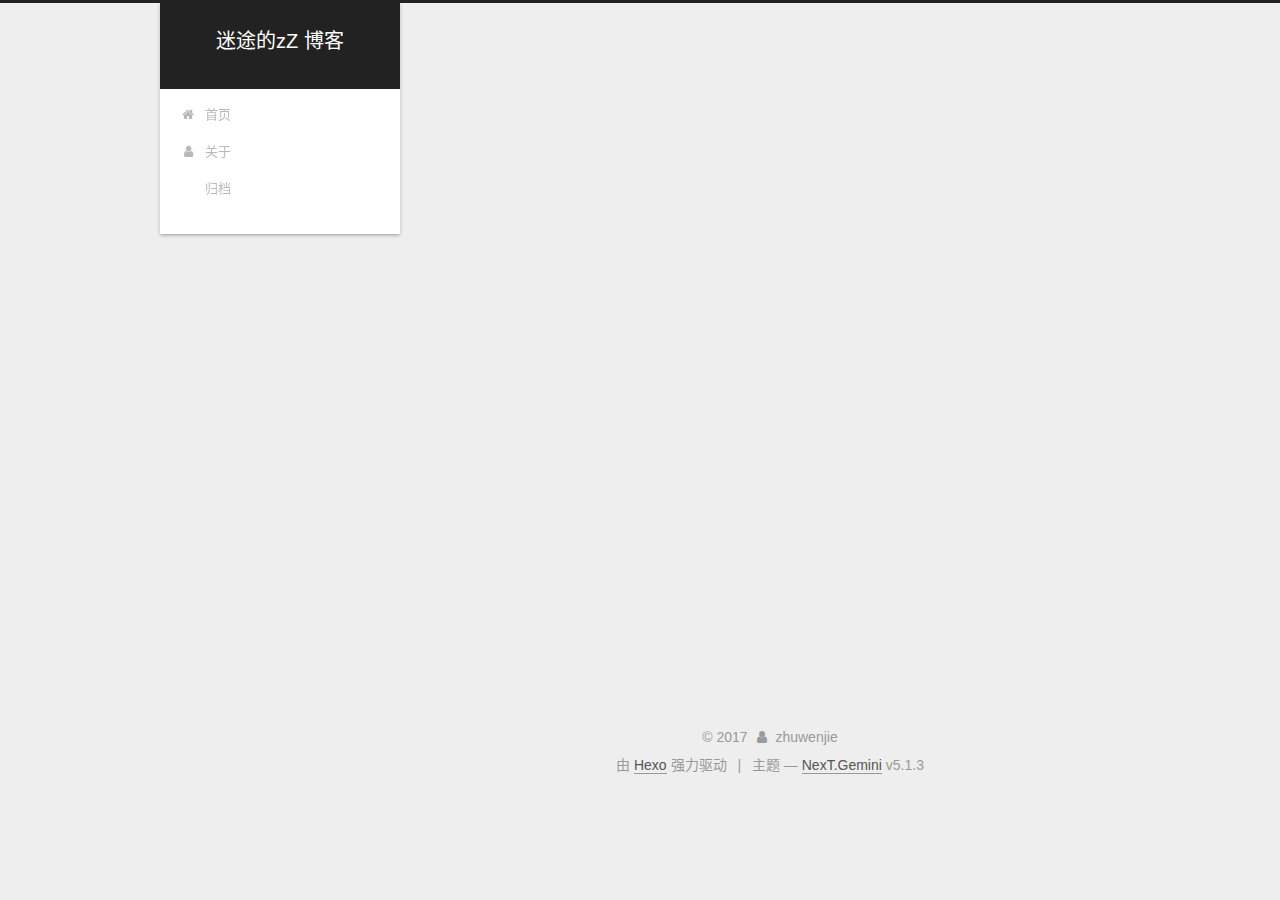
==== commit 2dc740fc: "Site updated: 2017-11-06 23:18:07" ====
--- a/archives/index.html
+++ b/archives/index.html
@@ -5,7 +5,7 @@
   
 
 
-<html class="theme-next gemini use-motion" lang="java">
+<html class="theme-next gemini use-motion" lang="zh-cn">
 <head>
   <meta charset="UTF-8"/>
 <meta http-equiv="X-UA-Compatible" content="IE=edge" />
@@ -79,13 +79,16 @@
 
 
 
+<meta name="description" content="分享一些工作或学习当中遇到的问题和总结">
 <meta property="og:type" content="website">
 <meta property="og:title" content="迷途的zZ 博客">
-<meta property="og:url" content="http://yoursite.com/archives/index.html">
+<meta property="og:url" content="http://zhuwenjie11.github.com/archives/index.html">
 <meta property="og:site_name" content="迷途的zZ 博客">
-<meta property="og:locale" content="java">
+<meta property="og:description" content="分享一些工作或学习当中遇到的问题和总结">
+<meta property="og:locale" content="zh-cn">
 <meta name="twitter:card" content="summary">
 <meta name="twitter:title" content="迷途的zZ 博客">
+<meta name="twitter:description" content="分享一些工作或学习当中遇到的问题和总结">
 
 
 
@@ -101,7 +104,7 @@
     motion: {"enable":true,"async":false,"transition":{"post_block":"fadeIn","post_header":"slideDownIn","post_body":"slideDownIn","coll_header":"slideLeftIn","sidebar":"slideUpIn"}},
     duoshuo: {
       userId: '0',
-      author: 'Author'
+      author: '博主'
     },
     algolia: {
       applicationID: '',
@@ -115,13 +118,13 @@
 
 
 
-  <link rel="canonical" href="http://yoursite.com/archives/"/>
-
-
-
-
-
-  <title>Archive | 迷途的zZ 博客</title>
+  <link rel="canonical" href="http://zhuwenjie11.github.com/archives/"/>
+
+
+
+
+
+  <title>归档 | 迷途的zZ 博客</title>
   
 
 
@@ -133,7 +136,7 @@
 
 </head>
 
-<body itemscope itemtype="http://schema.org/WebPage" lang="java">
+<body itemscope itemtype="http://schema.org/WebPage" lang="zh-cn">
 
   
   
@@ -181,7 +184,7 @@
             
               <i class="menu-item-icon fa fa-fw fa-home"></i> <br />
             
-            Home
+            首页
           </a>
         </li>
       
@@ -191,27 +194,17 @@
             
               <i class="menu-item-icon fa fa-fw fa-user"></i> <br />
             
-            About
+            关于
           </a>
         </li>
       
         
-        <li class="menu-item menu-item-categories">
-          <a href="/categories/" rel="section">
-            
-              <i class="menu-item-icon fa fa-fw fa-th"></i> <br />
-            
-            Categories
-          </a>
-        </li>
-      
-        
         <li class="menu-item menu-item-archives">
           <a href="/archives/" rel="section">
             
-              <i class="menu-item-icon fa fa-fw fa-archive"></i> <br />
-            
-            Archives
+              <i class="menu-item-icon fa fa-fw fa-archives"></i> <br />
+            
+            归档
           </a>
         </li>
       
@@ -247,7 +240,7 @@
         
           
         
-        Um..! 2 posts in total. Keep on posting.
+        嗯..! 目前共计 1 篇日志。 继续努力。
       </span>
 
       
@@ -271,9 +264,9 @@
 
       <h2 class="post-title">
         
-            <a class="post-title-link" href="/2017/11/02/我的文章/" itemprop="url">
-              
-                <span itemprop="name">我的文章</span>
+            <a class="post-title-link" href="/2017/11/02/Docker命令入门/" itemprop="url">
+              
+                <span itemprop="name">Docker命令入门</span>
               
             </a>
         
@@ -294,43 +287,6 @@
 
       
 
-        
-        
-        
-
-        
-        
-
-        
-
-  <article class="post post-type-normal" itemscope itemtype="http://schema.org/Article">
-    <header class="post-header">
-
-      <h2 class="post-title">
-        
-            <a class="post-title-link" href="/2017/11/02/hello-world/" itemprop="url">
-              
-                <span itemprop="name">Hello World</span>
-              
-            </a>
-        
-      </h2>
-
-      <div class="post-meta">
-        <time class="post-time" itemprop="dateCreated"
-              datetime="2017-11-02T00:00:26+08:00"
-              content="2017-11-02" >
-          11-02
-        </time>
-      </div>
-
-    </header>
-  </article>
-
-
-
-      
-
     </div>
   </div>
   
@@ -372,7 +328,7 @@
           <div class="site-author motion-element" itemprop="author" itemscope itemtype="http://schema.org/Person">
             
               <p class="site-author-name" itemprop="name">zhuwenjie</p>
-              <p class="site-description motion-element" itemprop="description"></p>
+              <p class="site-description motion-element" itemprop="description">分享一些工作或学习当中遇到的问题和总结</p>
           </div>
 
           <nav class="site-state motion-element">
@@ -382,14 +338,32 @@
               
                 <a href="/archives/">
               
-                  <span class="site-state-item-count">2</span>
-                  <span class="site-state-item-name">posts</span>
+                  <span class="site-state-item-count">1</span>
+                  <span class="site-state-item-name">日志</span>
                 </a>
               </div>
             
 
             
-
+              
+              
+              <div class="site-state-item site-state-categories">
+                <a href="/categories/index.html">
+                  <span class="site-state-item-count">1</span>
+                  <span class="site-state-item-name">分类</span>
+                </a>
+              </div>
+            
+
+            
+              
+              
+              <div class="site-state-item site-state-tags">
+                <a href="/tags/index.html">
+                  <span class="site-state-item-count">2</span>
+                  <span class="site-state-item-name">标签</span>
+                </a>
+              </div>
             
 
           </nav>
@@ -435,7 +409,7 @@
 </div>
 
 
-  <div class="powered-by">Powered by <a class="theme-link" target="_blank" href="https://hexo.io">Hexo</a></div>
+  <div class="powered-by">由 <a class="theme-link" target="_blank" href="https://hexo.io">Hexo</a> 强力驱动</div>
 
 
 
@@ -443,7 +417,7 @@
 
 
 
-  <div class="theme-info">Theme &mdash; <a class="theme-link" target="_blank" href="https://github.com/iissnan/hexo-theme-next">NexT.Gemini</a> v5.1.3</div>
+  <div class="theme-info">主题 &mdash; <a class="theme-link" target="_blank" href="https://github.com/iissnan/hexo-theme-next">NexT.Gemini</a> v5.1.3</div>
 
 
 
--- a/css/main.css
+++ b/css/main.css
@@ -1823,7 +1823,7 @@
   width: 4px;
   height: 4px;
   border-radius: 50%;
-  background: #c45eb5;
+  background: #129463;
 }
 .links-of-blogroll {
   font-size: 13px;
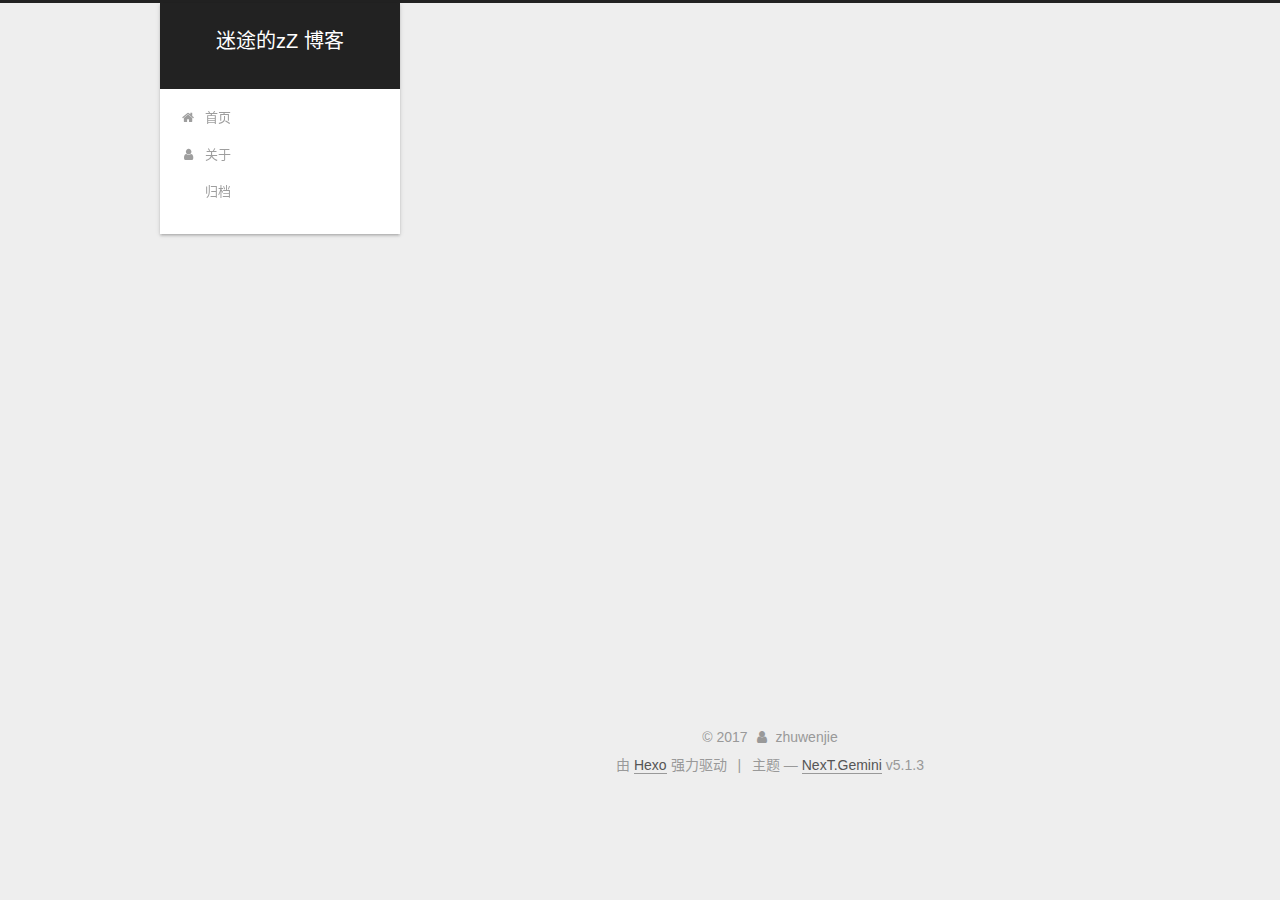
==== commit f24aa3d8: "Site updated: 2017-11-06 23:42:18" ====
--- a/archives/index.html
+++ b/archives/index.html
@@ -240,7 +240,7 @@
         
           
         
-        嗯..! 目前共计 1 篇日志。 继续努力。
+        嗯..! 目前共计 2 篇日志。 继续努力。
       </span>
 
       
@@ -254,6 +254,43 @@
           <div class="collection-title">
             <h1 class="archive-year" id="archive-year-2017">2017</h1>
           </div>
+        
+        
+
+        
+
+  <article class="post post-type-normal" itemscope itemtype="http://schema.org/Article">
+    <header class="post-header">
+
+      <h2 class="post-title">
+        
+            <a class="post-title-link" href="/2017/11/06/第二篇文章/" itemprop="url">
+              
+                <span itemprop="name">第二篇文章</span>
+              
+            </a>
+        
+      </h2>
+
+      <div class="post-meta">
+        <time class="post-time" itemprop="dateCreated"
+              datetime="2017-11-06T23:39:12+08:00"
+              content="2017-11-06" >
+          11-06
+        </time>
+      </div>
+
+    </header>
+  </article>
+
+
+
+      
+
+        
+        
+        
+
         
         
 
@@ -338,7 +375,7 @@
               
                 <a href="/archives/">
               
-                  <span class="site-state-item-count">1</span>
+                  <span class="site-state-item-count">2</span>
                   <span class="site-state-item-name">日志</span>
                 </a>
               </div>
@@ -349,7 +386,7 @@
               
               <div class="site-state-item site-state-categories">
                 <a href="/categories/index.html">
-                  <span class="site-state-item-count">1</span>
+                  <span class="site-state-item-count">2</span>
                   <span class="site-state-item-name">分类</span>
                 </a>
               </div>
--- a/css/main.css
+++ b/css/main.css
@@ -1823,7 +1823,7 @@
   width: 4px;
   height: 4px;
   border-radius: 50%;
-  background: #129463;
+  background: #3d58ff;
 }
 .links-of-blogroll {
   font-size: 13px;
